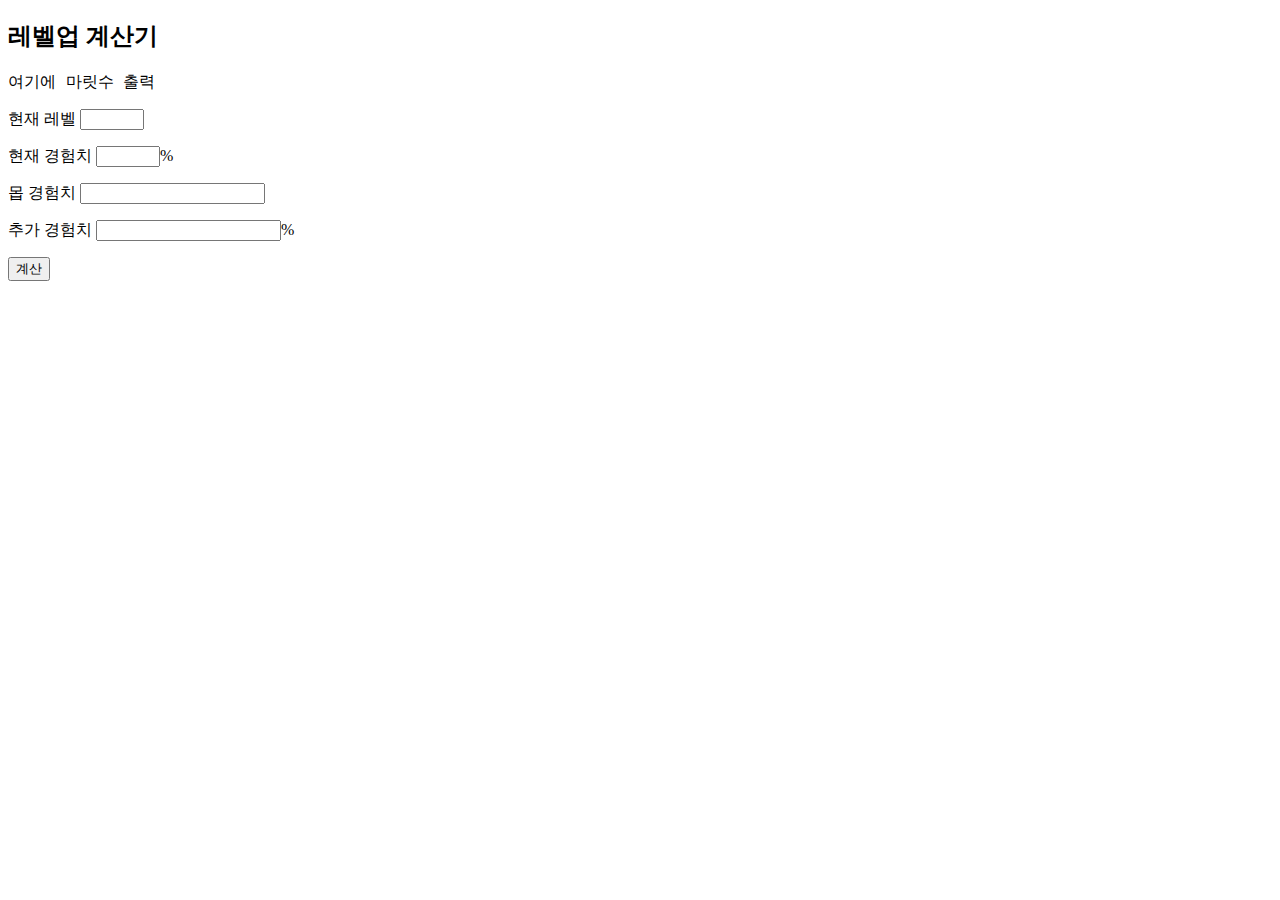
==== HTML/calcLevelUp.html @ f17e7411 "home" ====
<!DOCTYPE html>
<html>
<body>

<h2>레벨업 계산기</h2>

<pre id="amount_mob" style="font-size: 16px;">여기에 마릿수 출력</pre>

<script>
  
  const exp_table_to_250 = [ // 0부터 250까지의 경험치 테이블 
    0,
    15,
    34,
    57,
    92,
    135,
    372,
    560,
    840,
    1242,
    1242,
    1242,
    1242,
    1242,
    1242,
    1490,
    1788,
    2145,
    2574,
    3088,
    3705,
    4446,
    5335,
    6402,
    7682,
    9218,
    11061,
    13273,
    15927,
    19112,
    19112,
    19112,
    19112,
    19112,
    19112,
    22934,
    27520,
    33024,
    39628,
    47553,
    51357,
    55465,
    59902,
    64694,
    69869,
    75458,
    81494,
    88013,
    95054,
    102658,
    110870,
    119739,
    129318,
    139663,
    150836,
    162902,
    175934,
    190008,
    205208,
    221624,
    221624,
    221624,
    221624,
    221624,
    221624,
    238245,
    256113,
    275321,
    295970,
    318167,
    342029,
    367681,
    395257,
    424901,
    456768,
    488741,
    522952,
    559558,
    598727,
    640637,
    685481,
    733464,
    784806,
    839742,
    898523,
    961419,
    1028718,
    1100728,
    1177778,
    1260222,
    1342136,
    1429374,
    1522283,
    1621231,
    1726611,
    1838840,
    1958364,
    2085657,
    2221224,
    2365603,
    2365603,
    2365603,
    2365603,
    2365603,
    2365603,
    2519367,
    2683125,
    2857528,
    3043267,
    3241079,
    3451749,
    3676112,
    3915059,
    4169537,
    4440556,
    4729192,
    5036589,
    5363967,
    5712624,
    6083944,
    6479400,
    6900561,
    7349097,
    7826788,
    8335529,
    8877338,
    9454364,
    10068897,
    10723375,
    11420394,
    12162719,
    12953295,
    13795259,
    14691950,
    15646926,
    16663976,
    17747134,
    18900697,
    20129242,
    21437642,
    22777494,
    24201087,
    25713654,
    27320757,
    29028304,
    30842573,
    32770233,
    34818372,
    36994520,
    39306677,
    41763344,
    44373553,
    47146900,
    50093581,
    53224429,
    56550955,
    60085389,
    63840725,
    67830770,
    72070193,
    76574580,
    81360491,
    86445521,
    91848366,
    97588888,
    103688193,
    110168705,
    117054249,
    124370139,
    132143272,
    138750435,
    145687956,
    152972353,
    160620970,
    168652018,
    177084618,
    185938848,
    195235790,
    204997579,
    215247457,
    226009829,
    237310320,
    249175836,
    261634627,
    274716358,
    288452175,
    302874783,
    318018522,
    333919448,
    350615420,
    368146191,
    386553500,
    405881175,
    426175233,
    447483994,
    469858193,
    493351102,
    518018657,
    543919589,
    571115568,
    2207026470,
    2471869646,
    2768494003,
    3100713283,
    3472798876,
    3889534741,
    4356278909,
    4879032378,
    5464516263,
    6120258214,
    9792413142,
    10869578587,
    12065232231,
    13392407776,
    14865572631,
    19325244420,
    21064516417,
    22960322894,
    25026751954,
    27279159629,
    43646655406,
    46701921284,
    49971055773,
    53469029677,
    57211861754,
    74375420280,
    78094191294,
    81998900858,
    86098845900,
    90403788195,
    144646061112,
    148985442945,
    153455006233,
    158058656419,
    162800416111,
    211640540944,
    217989757172,
    224529449887,
    231265333383,
    238203293384,
    381125269414,
    392559027496,
    404335798320,
    416465872269,
    428959848437,
    557647802968,
    574377237057,
    591608554168,
    609356810793,
    627637515116]

function calc_amount_mob(cur_level, cur_exp_rate, mob_exp, addition_exp) {
    cur_exp_rate = parseFloat(cur_exp_rate)
    cur_level = parseInt(cur_level)
    mob_exp = Math.round(parseInt(mob_exp) * (1 + parseFloat(addition_exp) * 0.01))

    if(cur_exp_rate >= 100 || cur_exp_rate < 0){
        return "유효하지 않은 경험치 % 값입니다."
    }

    let cur_exp_amount = exp_table_to_250[cur_level] * (cur_exp_rate * 0.01); // 현재 경험치량

    let remain_exp = exp_table_to_250[cur_level] - cur_exp_amount

    let amount_mob = Math.round(remain_exp / mob_exp)
    console.log(amount_mob)
    return amount_mob

}
</script>

<p>현재 레벨 <input type="number" id="cur_level" min="1" max="300"></p>
<p>현재 경험치 <input type="number" id="cur_exp_rate" min="0" max="100">%</p>
<p>몹 경험치 <input type="number" id="mob_exp" min="1"></p>
<p>추가 경험치 <input type="number" id="addition_exp" min="1">%</p>

<button type="button" onclick='document.getElementById("amount_mob").innerHTML = calc_amount_mob(document.getElementById("cur_level").value, document.getElementById("cur_exp_rate").value, document.getElementById("mob_exp").value, document.getElementById("addition_exp").value)'>계산</button>
</body>
</html>
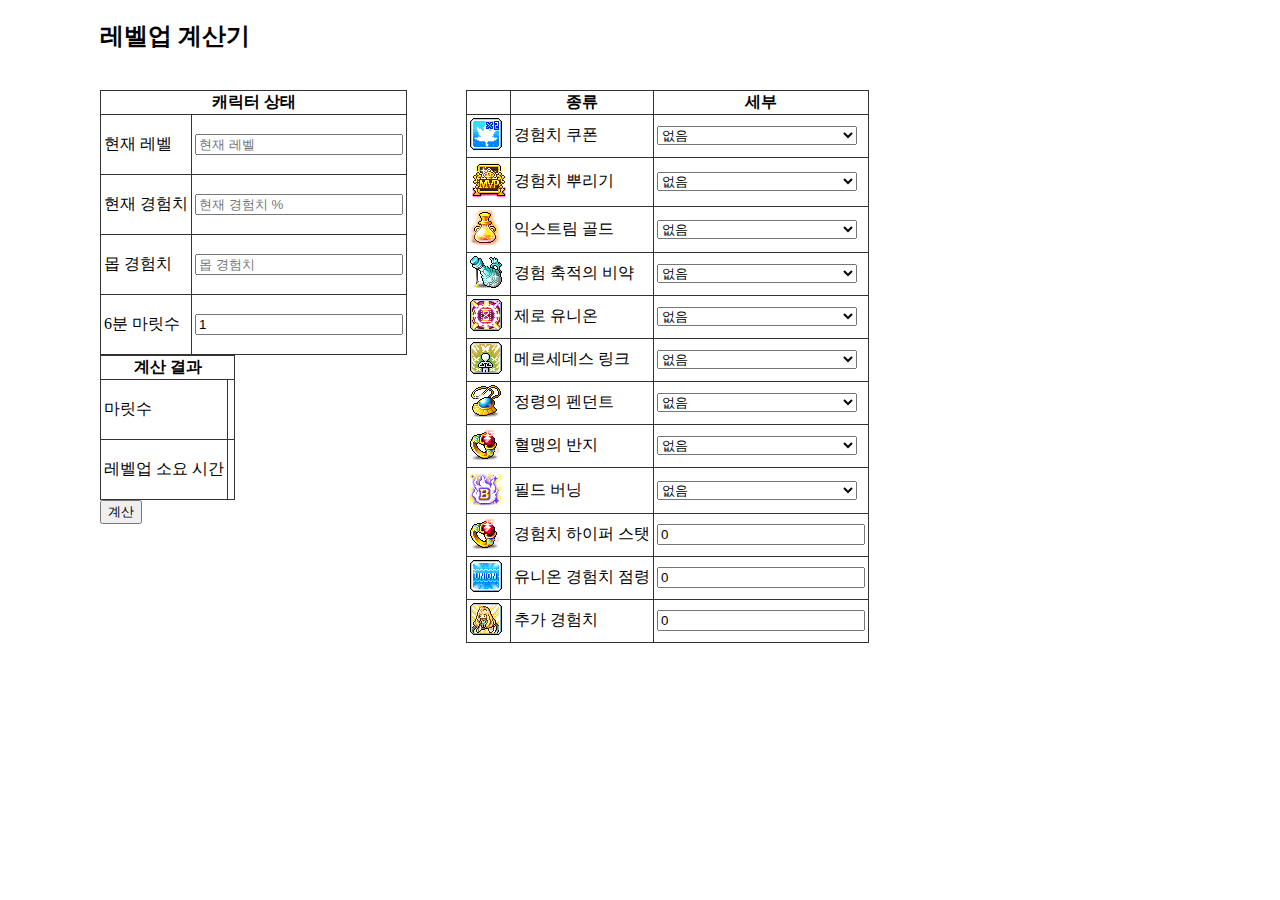
==== commit e7824560: "levelup ver2" ====
--- a/HTML/calcLevelUp.html
+++ b/HTML/calcLevelUp.html
@@ -1,290 +1,285 @@
 <!DOCTYPE html>
 <html>
-<body>
+    <head>
+        <link href = "../CSS/calcLevelUp.css" rel = "stylesheet" type = "text/css"/>
+        <link href="https://cdn.jsdelivr.net/npm/bootstrap@5.1.3/dist/css/bootstrap.min.css" rel="stylesheet" integrity="sha384-1BmE4kWBq78iYhFldvKuhfTAU6auU8tT94WrHftjDbrCEXSU1oBoqyl2QvZ6jIW3" crossorigin="anonymous">
+        <script src="https://cdn.jsdelivr.net/npm/bootstrap@5.1.3/dist/js/bootstrap.bundle.min.js" integrity="sha384-ka7Sk0Gln4gmtz2MlQnikT1wXgYsOg+OMhuP+IlRH9sENBO0LRn5q+8nbTov4+1p" crossorigin="anonymous"></script>
+        <script src = "../js/expTable.js"></script>
+        <script src = "../js/calcLevelUp.js"></script>
+    </head>
+<body style = "margin-left: 100px;">
 
 <h2>레벨업 계산기</h2>
-
-<pre id="amount_mob" style="font-size: 16px;">여기에 마릿수 출력</pre>
-
-<script>
-  
-  const exp_table_to_250 = [ // 0부터 250까지의 경험치 테이블 
-    0,
-    15,
-    34,
-    57,
-    92,
-    135,
-    372,
-    560,
-    840,
-    1242,
-    1242,
-    1242,
-    1242,
-    1242,
-    1242,
-    1490,
-    1788,
-    2145,
-    2574,
-    3088,
-    3705,
-    4446,
-    5335,
-    6402,
-    7682,
-    9218,
-    11061,
-    13273,
-    15927,
-    19112,
-    19112,
-    19112,
-    19112,
-    19112,
-    19112,
-    22934,
-    27520,
-    33024,
-    39628,
-    47553,
-    51357,
-    55465,
-    59902,
-    64694,
-    69869,
-    75458,
-    81494,
-    88013,
-    95054,
-    102658,
-    110870,
-    119739,
-    129318,
-    139663,
-    150836,
-    162902,
-    175934,
-    190008,
-    205208,
-    221624,
-    221624,
-    221624,
-    221624,
-    221624,
-    221624,
-    238245,
-    256113,
-    275321,
-    295970,
-    318167,
-    342029,
-    367681,
-    395257,
-    424901,
-    456768,
-    488741,
-    522952,
-    559558,
-    598727,
-    640637,
-    685481,
-    733464,
-    784806,
-    839742,
-    898523,
-    961419,
-    1028718,
-    1100728,
-    1177778,
-    1260222,
-    1342136,
-    1429374,
-    1522283,
-    1621231,
-    1726611,
-    1838840,
-    1958364,
-    2085657,
-    2221224,
-    2365603,
-    2365603,
-    2365603,
-    2365603,
-    2365603,
-    2365603,
-    2519367,
-    2683125,
-    2857528,
-    3043267,
-    3241079,
-    3451749,
-    3676112,
-    3915059,
-    4169537,
-    4440556,
-    4729192,
-    5036589,
-    5363967,
-    5712624,
-    6083944,
-    6479400,
-    6900561,
-    7349097,
-    7826788,
-    8335529,
-    8877338,
-    9454364,
-    10068897,
-    10723375,
-    11420394,
-    12162719,
-    12953295,
-    13795259,
-    14691950,
-    15646926,
-    16663976,
-    17747134,
-    18900697,
-    20129242,
-    21437642,
-    22777494,
-    24201087,
-    25713654,
-    27320757,
-    29028304,
-    30842573,
-    32770233,
-    34818372,
-    36994520,
-    39306677,
-    41763344,
-    44373553,
-    47146900,
-    50093581,
-    53224429,
-    56550955,
-    60085389,
-    63840725,
-    67830770,
-    72070193,
-    76574580,
-    81360491,
-    86445521,
-    91848366,
-    97588888,
-    103688193,
-    110168705,
-    117054249,
-    124370139,
-    132143272,
-    138750435,
-    145687956,
-    152972353,
-    160620970,
-    168652018,
-    177084618,
-    185938848,
-    195235790,
-    204997579,
-    215247457,
-    226009829,
-    237310320,
-    249175836,
-    261634627,
-    274716358,
-    288452175,
-    302874783,
-    318018522,
-    333919448,
-    350615420,
-    368146191,
-    386553500,
-    405881175,
-    426175233,
-    447483994,
-    469858193,
-    493351102,
-    518018657,
-    543919589,
-    571115568,
-    2207026470,
-    2471869646,
-    2768494003,
-    3100713283,
-    3472798876,
-    3889534741,
-    4356278909,
-    4879032378,
-    5464516263,
-    6120258214,
-    9792413142,
-    10869578587,
-    12065232231,
-    13392407776,
-    14865572631,
-    19325244420,
-    21064516417,
-    22960322894,
-    25026751954,
-    27279159629,
-    43646655406,
-    46701921284,
-    49971055773,
-    53469029677,
-    57211861754,
-    74375420280,
-    78094191294,
-    81998900858,
-    86098845900,
-    90403788195,
-    144646061112,
-    148985442945,
-    153455006233,
-    158058656419,
-    162800416111,
-    211640540944,
-    217989757172,
-    224529449887,
-    231265333383,
-    238203293384,
-    381125269414,
-    392559027496,
-    404335798320,
-    416465872269,
-    428959848437,
-    557647802968,
-    574377237057,
-    591608554168,
-    609356810793,
-    627637515116]
-
-function calc_amount_mob(cur_level, cur_exp_rate, mob_exp, addition_exp) {
-    cur_exp_rate = parseFloat(cur_exp_rate)
-    cur_level = parseInt(cur_level)
-    mob_exp = Math.round(parseInt(mob_exp) * (1 + parseFloat(addition_exp) * 0.01))
-
-    if(cur_exp_rate >= 100 || cur_exp_rate < 0){
-        return "유효하지 않은 경험치 % 값입니다."
-    }
-
-    let cur_exp_amount = exp_table_to_250[cur_level] * (cur_exp_rate * 0.01); // 현재 경험치량
-
-    let remain_exp = exp_table_to_250[cur_level] - cur_exp_amount
-
-    let amount_mob = Math.round(remain_exp / mob_exp)
-    console.log(amount_mob)
-    return amount_mob
-
-}
-</script>
-
-<p>현재 레벨 <input type="number" id="cur_level" min="1" max="300"></p>
-<p>현재 경험치 <input type="number" id="cur_exp_rate" min="0" max="100">%</p>
-<p>몹 경험치 <input type="number" id="mob_exp" min="1"></p>
-<p>추가 경험치 <input type="number" id="addition_exp" min="1">%</p>
-
-<button type="button" onclick='document.getElementById("amount_mob").innerHTML = calc_amount_mob(document.getElementById("cur_level").value, document.getElementById("cur_exp_rate").value, document.getElementById("mob_exp").value, document.getElementById("addition_exp").value)'>계산</button>
+<br>
+
+
+<div style = "display: flex">
+<div style = "width: 350px; margin-right: 1rem;">
+<div style = "width: 350px">
+<table class = "table">
+    <thead>
+        <tr>
+            <th colspan="2" style ="text-align: center;">캐릭터 상태</th>
+        </tr>
+    </thead>
+    <tbody>
+        <tr>
+            <td>
+                <p>현재 레벨</p>
+            </td>
+            <td>
+                <input type="number" class="form-control" id="cur_level" style = "width: 200px;" min = "0" max = "300" placeholder="현재 레벨">
+            </td>
+        </tr>
+        <tr>
+            <td>
+                <p>현재 경험치</p>
+            </td>
+            <td>
+                <input type="number" class="form-control" id="cur_exp_rate" style = "width: 200px;" min = "0" max = "100" placeholder="현재 경험치 %">
+            </td>
+        </tr>
+        <tr>
+            <td>
+                <p>몹 경험치</p>
+            </td>
+            <td>
+                <input type="number" class="form-control" id="mob_exp" style = "width: 200px;" min = "1" placeholder="몹 경험치">
+            </td>
+        </tr>
+        <tr>
+            <td>
+                <p>6분 마릿수</p>
+            </td>
+            <td>
+                <input type="number" class="form-control" id="hunt_per6min" style = "width: 200px;" min = "1" placeholder="6분 사냥 마릿수" value = "1">
+            </td>
+        </tr>
+    </tbody>
+</table>
+</div>
+<div style = "width: 350px">
+    <table class = "table">
+        <thead>
+            <tr>
+                <th colspan="2" style ="text-align: center;">계산 결과</th>
+            </tr>
+        </thead>
+        <tbody>
+            <tr>
+                <td>
+                    <p>마릿수</p>
+                </td>
+                <td>
+                    <pre id="amount_mob" style="font-size: 16px;"></pre>
+                </td>
+            </tr>
+            <tr>
+                <td>
+                    <p>레벨업 소요 시간</p>
+                </td>
+                <td>
+                    <pre id="hour" style="font-size: 16px;"></pre>
+                </td>
+            </tr>
+        </tbody>
+    </table>
+    </div>
+    <div class ="d-grid gap-2">
+        <button type="button" class = "btn btn-success" onclick='document.getElementById("amount_mob").innerHTML = String(calc_amount_mob(document.getElementById("cur_level").value, document.getElementById("cur_exp_rate").value, document.getElementById("mob_exp").value, document.getElementById("exp_coupon").value, document.getElementById("exp_weather").value, document.getElementById("exGold").value, document.getElementById("expPotion").value, document.getElementById("zero").value, document.getElementById("elf").value, document.getElementById("pendant").value, document.getElementById("ring").value, document.getElementById("burning").value, document.getElementById("hyper").value, document.getElementById("union").value, document.getElementById("user").value)) + " 마리";
+document.getElementById("hour").innerHTML = String((calc_amount_mob(document.getElementById("cur_level").value, document.getElementById("cur_exp_rate").value, document.getElementById("mob_exp").value, document.getElementById("exp_coupon").value, document.getElementById("exp_weather").value, document.getElementById("exGold").value, document.getElementById("expPotion").value, document.getElementById("zero").value, document.getElementById("elf").value, document.getElementById("pendant").value, document.getElementById("ring").value, document.getElementById("burning").value, document.getElementById("hyper").value, document.getElementById("union").value, document.getElementById("user").value) / (parseFloat(document.getElementById("hunt_per6min").value) * 10)).toFixed(2)) + " 시간";
+console.log(parseFloat(document.getElementById("amount_mob").value) * 10)'>계산</button>
+    </div>
+</div>
+<div style = "width : 460px">
+<table class = "table">
+    <thead>
+        <tr>
+            <th scope = "col"></th>
+            <th scope = "col" style ="text-align: center;">종류</th>
+            <th scope = "col" style ="text-align: center;">세부</th>
+        </tr>
+
+    </thead>
+    <tbody>
+        <tr>
+            <td>
+                <img src = "../images/icons/2xCoupon.png">
+            </td>
+            <td>
+                경험치 쿠폰
+            </td>
+            <td>
+                <select id = "exp_coupon" class="form-select" aria-label="Default select example" style = "width: 200px;">
+                    <option selected value = "0">없음</option>
+                    <option value="1">1.5배 경험치 쿠폰</option>
+                    <option value="2">2배 경험치 쿠폰</option>
+                    <option value="3">3배 경험치 쿠폰</option>
+                  </select>
+            </td>
+        </tr>
+        <tr>
+            <td>
+                <img src = "../images/icons/expWeather.png">
+            </td>
+            <td>
+                경험치 뿌리기
+            </td>
+            <td>
+                <select id = "exp_weather" class="form-select" aria-label="Default select example" style = "width: 200px;">
+                    <option selected value = "0">없음</option>
+                    <option value="1">있음</option>
+                  </select>
+            </td>
+        </tr>
+        <tr>
+            <td>
+                <img src = "../images/icons/exGold.png">
+            </td>
+            <td>
+                익스트림 골드
+            </td>
+            <td>
+                <select id = "exGold" class="form-select" aria-label="Default select example" style = "width: 200px;">
+                    <option selected value = "0">없음</option>
+                    <option value="1">있음</option>
+                  </select>
+            </td>
+        </tr>
+        <tr>
+            <td>
+                <img src = "../images/icons/expPotion.png">
+            </td>
+            <td>
+                경험 축적의 비약
+            </td>
+            <td>
+                <select id = "expPotion" class="form-select" aria-label="Default select example" style = "width: 200px;">
+                    <option selected value = "0">없음</option>
+                    <option value="1">있음</option>
+                  </select>
+            </td>
+        </tr>
+        <tr>
+            <td>
+                <img src = "../images/icons/zero.png">
+            </td>
+            <td>
+                제로 유니온
+            </td>
+            <td>
+                <select  id = "zero" class="form-select" aria-label="Default select example" style = "width: 200px;">
+                    <option selected value = "0">없음</option>
+                    <option value="1">B랭크</option>
+                    <option value="2">A랭크</option>
+                    <option value="3">S랭크</option>
+                    <option value="4">SS랭크</option>
+                    <option value="5">SSS랭크</option>
+                  </select>
+            </td>
+        </tr>
+        <tr>
+            <td>
+                <img src = "../images/icons/elf.png">
+            </td>
+            <td>
+                메르세데스 링크
+            </td>
+            <td>
+                <select id = "elf" class="form-select" aria-label="Default select example" style = "width: 200px;">
+                    <option selected value = "0">없음</option>
+                    <option value="1">1 레벨</option>
+                    <option value="2">2 레벨</option>
+                  </select>
+            </td>
+        </tr>
+        <tr>
+            <td>
+                <img src = "../images/icons/pendant.png">
+            </td>
+            <td>
+                정령의 펜던트
+            </td>
+            <td>
+                <select id = "pendant" class="form-select" aria-label="Default select example" style = "width: 200px;">
+                    <option selected value = "0">없음</option>
+                    <option value="1">풀 충전</option>
+                  </select>
+            </td>
+        </tr>
+        <tr>
+            <td>
+                <img src = "../images/icons/ring.png">
+            </td>
+            <td>
+                혈맹의 반지
+            </td>
+            <td>
+                <select id = "ring" class="form-select" aria-label="Default select example" style = "width: 200px;">
+                    <option selected value = "0">없음</option>
+                    <option value="1">있음</option>
+                  </select>
+            </td>
+        </tr>
+        <tr>
+            <td>
+                <img src = "../images/icons/burning.png">
+            </td>
+            <td>
+                필드 버닝
+            </td>
+            <td>
+                <select id = "burning" class="form-select" aria-label="Default select example" style = "width: 200px;">
+                    <option selected value = "0">없음</option>
+                    <option value="1">1 단계</option>
+                    <option value="2">2 단계</option>
+                    <option value="3">3 단계</option>
+                    <option value="4">4 단계</option>
+                    <option value="5">5 단계</option>
+                    <option value="6">6 단계</option>
+                    <option value="7">7 단계</option>
+                    <option value="8">8 단계</option>
+                    <option value="9">9 단계</option>
+                    <option value="10">10 단계</option>
+                  </select>
+            </td>
+        </tr>
+        <tr>
+            <td>
+                <img src = "../images/icons/ring.png">
+            </td>
+            <td>
+                경험치 하이퍼 스탯
+            </td>
+            <td>
+                <input type="number" class="form-control" id="hyper" style = "width: 200px;" min = "0" max = "10" placeholder="하이퍼 스탯 경험치 %" value = "0">
+            </td>
+        </tr>
+        <tr>
+            <td>
+                <img src = "../images/icons/union.png">
+            </td>
+            <td>
+                유니온 경험치 점령
+            </td>
+            <td>
+                <input type="number" class="form-control" id="union" style = "width: 200px;" min = "0" max = "10" placeholder="유니온 점령 경험치 %" value = "0">
+            </td>
+        </tr>
+        <tr>
+            <td>
+                <img src = "../images/icons/holy.png">
+            </td>
+            <td>
+                추가 경험치
+            </td>
+            <td>
+                <input type="number" class="form-control" id="user" style = "width: 200px;" min = "0" max = "300" placeholder="추가 경험치 %" value = "0">
+            </td>
+        </tr>
+    </tbody>
+</table>
+</div>
+</div>
 </body>
 </html>--- a/CSS/calcLevelUp.css
+++ b/CSS/calcLevelUp.css
@@ -0,0 +1,12 @@
+
+table, td {
+    border: 1px solid #333;
+    border-collapse: collapse;
+    padding: 3px;
+}
+th {
+    border: 1px solid #333;
+    border-collapse: collapse;
+}
+
+
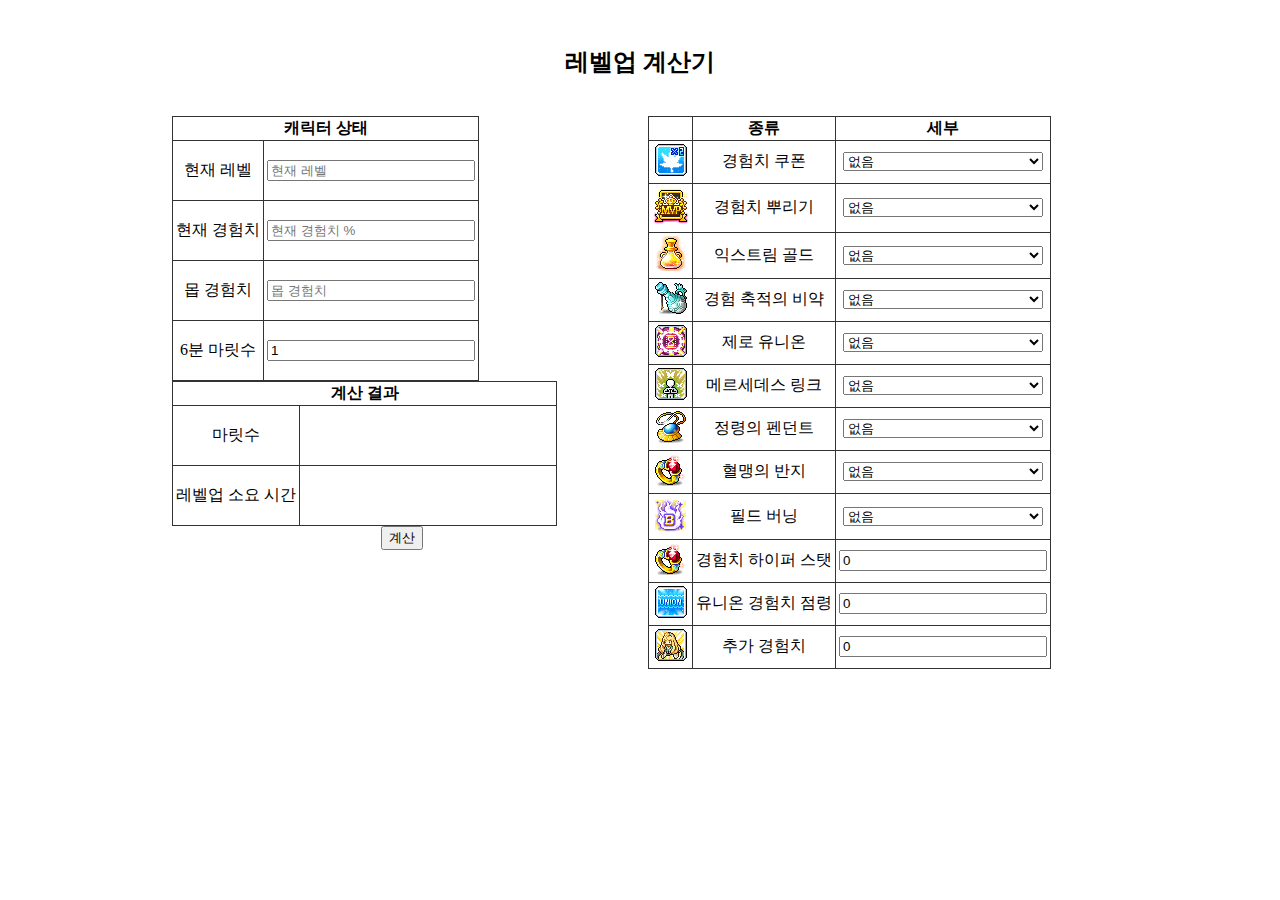
==== commit 5a12e928: "layout" ====
--- a/HTML/calcLevelUp.html
+++ b/HTML/calcLevelUp.html
@@ -6,16 +6,19 @@
         <script src="https://cdn.jsdelivr.net/npm/bootstrap@5.1.3/dist/js/bootstrap.bundle.min.js" integrity="sha384-ka7Sk0Gln4gmtz2MlQnikT1wXgYsOg+OMhuP+IlRH9sENBO0LRn5q+8nbTov4+1p" crossorigin="anonymous"></script>
         <script src = "../js/expTable.js"></script>
         <script src = "../js/calcLevelUp.js"></script>
+        <meta name="viewport" content="width=device-width, initial-scale=1.0">
+        <title>레벨업 계산기</title>
     </head>
-<body style = "margin-left: 100px;">
-
+<body style = "text-align: center;">
+
+<br>
 <h2>레벨업 계산기</h2>
 <br>
 
 
-<div style = "display: flex">
-<div style = "width: 350px; margin-right: 1rem;">
-<div style = "width: 350px">
+<div style = "display: flex; flex-wrap: wrap; text-align: center; justify-content: center;">
+<div style = "width: 460px; margin-right: 1rem;">
+<div style = "width: 460px">
 <table class = "table">
     <thead>
         <tr>
@@ -58,11 +61,11 @@
     </tbody>
 </table>
 </div>
-<div style = "width: 350px">
+<div style = "width: 460px">
     <table class = "table">
         <thead>
             <tr>
-                <th colspan="2" style ="text-align: center;">계산 결과</th>
+                <th colspan="2" style ="text-align: center; width: 250px;">계산 결과</th>
             </tr>
         </thead>
         <tbody>
@@ -70,7 +73,7 @@
                 <td>
                     <p>마릿수</p>
                 </td>
-                <td>
+                <td style = "width: 250px;">
                     <pre id="amount_mob" style="font-size: 16px;"></pre>
                 </td>
             </tr>
@@ -78,7 +81,7 @@
                 <td>
                     <p>레벨업 소요 시간</p>
                 </td>
-                <td>
+                <td style = "width: 250px;">
                     <pre id="hour" style="font-size: 16px;"></pre>
                 </td>
             </tr>
@@ -90,6 +93,7 @@
 document.getElementById("hour").innerHTML = String((calc_amount_mob(document.getElementById("cur_level").value, document.getElementById("cur_exp_rate").value, document.getElementById("mob_exp").value, document.getElementById("exp_coupon").value, document.getElementById("exp_weather").value, document.getElementById("exGold").value, document.getElementById("expPotion").value, document.getElementById("zero").value, document.getElementById("elf").value, document.getElementById("pendant").value, document.getElementById("ring").value, document.getElementById("burning").value, document.getElementById("hyper").value, document.getElementById("union").value, document.getElementById("user").value) / (parseFloat(document.getElementById("hunt_per6min").value) * 10)).toFixed(2)) + " 시간";
 console.log(parseFloat(document.getElementById("amount_mob").value) * 10)'>계산</button>
     </div>
+    <br>
 </div>
 <div style = "width : 460px">
 <table class = "table">
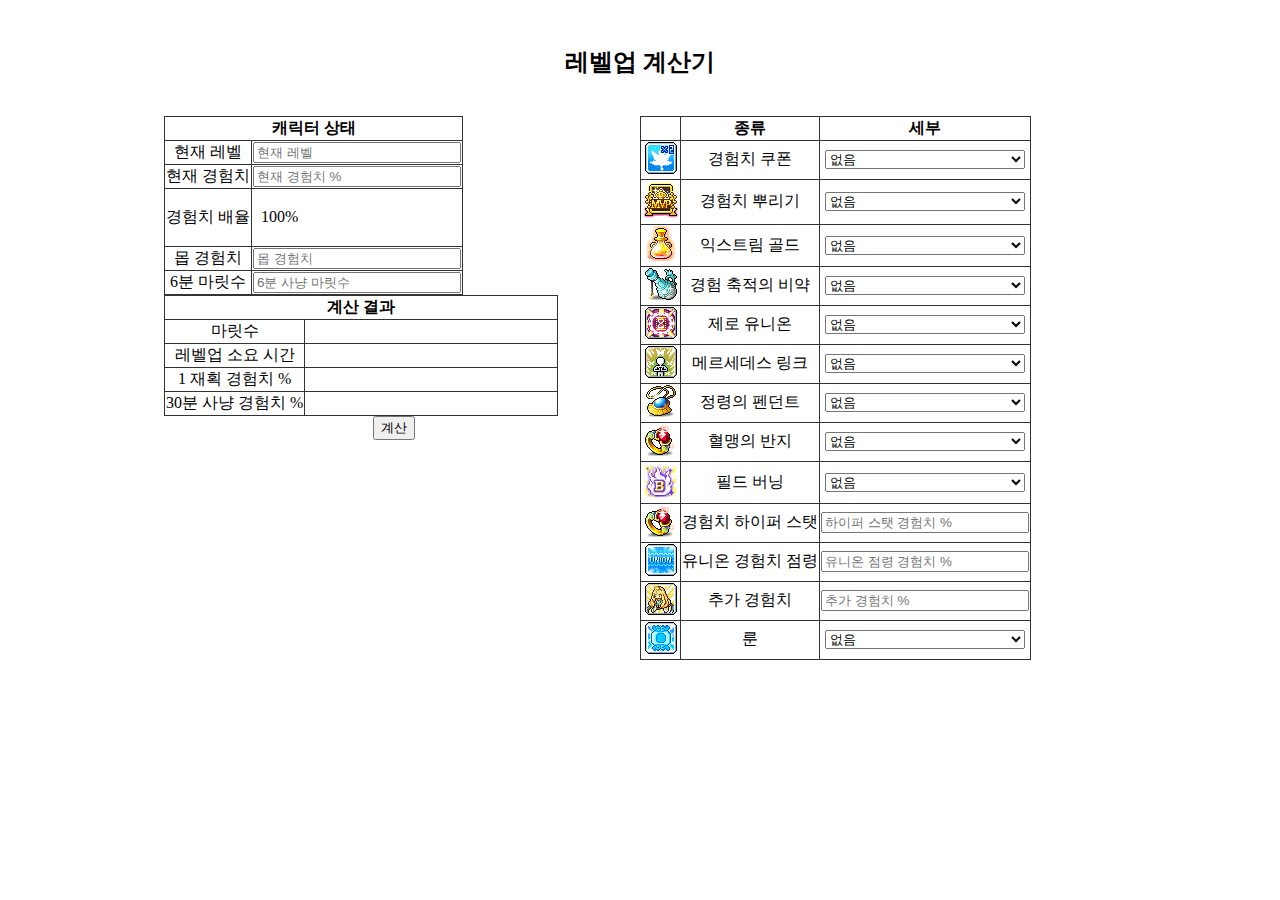
==== commit 13bde85e: "ver2.0.1" ====
--- a/HTML/calcLevelUp.html
+++ b/HTML/calcLevelUp.html
@@ -1,289 +1,679 @@
 <!DOCTYPE html>
 <html>
-    <head>
-        <link href = "../CSS/calcLevelUp.css" rel = "stylesheet" type = "text/css"/>
-        <link href="https://cdn.jsdelivr.net/npm/bootstrap@5.1.3/dist/css/bootstrap.min.css" rel="stylesheet" integrity="sha384-1BmE4kWBq78iYhFldvKuhfTAU6auU8tT94WrHftjDbrCEXSU1oBoqyl2QvZ6jIW3" crossorigin="anonymous">
-        <script src="https://cdn.jsdelivr.net/npm/bootstrap@5.1.3/dist/js/bootstrap.bundle.min.js" integrity="sha384-ka7Sk0Gln4gmtz2MlQnikT1wXgYsOg+OMhuP+IlRH9sENBO0LRn5q+8nbTov4+1p" crossorigin="anonymous"></script>
-        <script src = "../js/expTable.js"></script>
-        <script src = "../js/calcLevelUp.js"></script>
-        <meta name="viewport" content="width=device-width, initial-scale=1.0">
-        <title>레벨업 계산기</title>
-    </head>
-<body style = "text-align: center;">
+  <head>
+    <link href="../CSS/calcLevelUp.css" rel="stylesheet" type="text/css" />
+    <link
+      href="https://cdn.jsdelivr.net/npm/bootstrap@5.1.3/dist/css/bootstrap.min.css"
+      rel="stylesheet"
+      integrity="sha384-1BmE4kWBq78iYhFldvKuhfTAU6auU8tT94WrHftjDbrCEXSU1oBoqyl2QvZ6jIW3"
+      crossorigin="anonymous"
+    />
+    <script
+      src="https://cdn.jsdelivr.net/npm/bootstrap@5.1.3/dist/js/bootstrap.bundle.min.js"
+      integrity="sha384-ka7Sk0Gln4gmtz2MlQnikT1wXgYsOg+OMhuP+IlRH9sENBO0LRn5q+8nbTov4+1p"
+      crossorigin="anonymous"
+    ></script>
+    <script src="../js/expTable.js"></script>
+    <script src="../js/calcLevelUp.js"></script>
+    <meta name="viewport" content="width=device-width, initial-scale=1.0" />
+    <title>레벨업 계산기</title>
+  </head>
+  <body style="text-align: center">
+    <br />
+    <h2>레벨업 계산기</h2>
+    <br />
 
-<br>
-<h2>레벨업 계산기</h2>
-<br>
+    <div
+      style="
+        display: flex;
+        flex-wrap: wrap;
+        text-align: center;
+        justify-content: center;
+      "
+    >
+      <div style="width: 460px; margin-right: 1rem">
+        <div style="width: 460px">
+          <table class="table">
+            <thead>
+              <tr>
+                <th colspan="2" style="text-align: center">캐릭터 상태</th>
+              </tr>
+            </thead>
+            <tbody>
+              <tr style="vertical-align: middle">
+                <td>현재 레벨</td>
+                <td>
+                  <input
+                    type="number"
+                    class="form-control"
+                    id="cur_level"
+                    style="width: 200px"
+                    min="0"
+                    max="299"
+                    placeholder="현재 레벨"
+                    onchange="
+                    let cur_level = parseInt(document.getElementById('cur_level').value)
 
 
-<div style = "display: flex; flex-wrap: wrap; text-align: center; justify-content: center;">
-<div style = "width: 460px; margin-right: 1rem;">
-<div style = "width: 460px">
-<table class = "table">
-    <thead>
-        <tr>
-            <th colspan="2" style ="text-align: center;">캐릭터 상태</th>
-        </tr>
-    </thead>
-    <tbody>
-        <tr>
-            <td>
-                <p>현재 레벨</p>
-            </td>
-            <td>
-                <input type="number" class="form-control" id="cur_level" style = "width: 200px;" min = "0" max = "300" placeholder="현재 레벨">
-            </td>
-        </tr>
-        <tr>
-            <td>
-                <p>현재 경험치</p>
-            </td>
-            <td>
-                <input type="number" class="form-control" id="cur_exp_rate" style = "width: 200px;" min = "0" max = "100" placeholder="현재 경험치 %">
-            </td>
-        </tr>
-        <tr>
-            <td>
-                <p>몹 경험치</p>
-            </td>
-            <td>
-                <input type="number" class="form-control" id="mob_exp" style = "width: 200px;" min = "1" placeholder="몹 경험치">
-            </td>
-        </tr>
-        <tr>
-            <td>
-                <p>6분 마릿수</p>
-            </td>
-            <td>
-                <input type="number" class="form-control" id="hunt_per6min" style = "width: 200px;" min = "1" placeholder="6분 사냥 마릿수" value = "1">
-            </td>
-        </tr>
-    </tbody>
-</table>
-</div>
-<div style = "width: 460px">
-    <table class = "table">
-        <thead>
-            <tr>
-                <th colspan="2" style ="text-align: center; width: 250px;">계산 결과</th>
-            </tr>
-        </thead>
-        <tbody>
-            <tr>
+                    if(cur_level < 1){
+                      document.getElementById('cur_level').value = '1'
+                    }
+                    else if(cur_level > 299){
+                      document.getElementById('cur_level').value = '299'
+                    }
+                    "
+                  />
+                </td>
+              </tr>
+              <tr>
+                <td>현재 경험치</td>
                 <td>
-                    <p>마릿수</p>
-                </td>
-                <td style = "width: 250px;">
-                    <pre id="amount_mob" style="font-size: 16px;"></pre>
-                </td>
-            </tr>
-            <tr>
+                  <input
+                    type="number"
+                    class="form-control"
+                    id="cur_exp_rate"
+                    style="width: 200px"
+                    min="0"
+                    max="100"
+                    placeholder="현재 경험치 %"
+                    onchange="
+                    let cur_exp_rate = parseFloat(document.getElementById('cur_exp_rate').value)
+
+
+                    if(cur_exp_rate < 0){
+                      document.getElementById('cur_exp_rate').value = '0'
+                    }
+                    else if(cur_exp_rate >= 100){
+                      document.getElementById('cur_exp_rate').value = '99.999'
+                    }
+                    "
+                  />
+                </td>
+              </tr>
+              <tr>
+                <td>경험치 배율</td>
+                <td style="text-align: left; height: 55px">
+                  <span
+                    class="nomargin"
+                    id="total_additional_exp"
+                    style="padding-left: 0.5rem"
+                    >100</span
+                  >%
+                </td>
+              </tr>
+              <tr>
+                <td>몹 경험치</td>
                 <td>
-                    <p>레벨업 소요 시간</p>
-                </td>
-                <td style = "width: 250px;">
-                    <pre id="hour" style="font-size: 16px;"></pre>
-                </td>
-            </tr>
-        </tbody>
-    </table>
-    </div>
-    <div class ="d-grid gap-2">
-        <button type="button" class = "btn btn-success" onclick='document.getElementById("amount_mob").innerHTML = String(calc_amount_mob(document.getElementById("cur_level").value, document.getElementById("cur_exp_rate").value, document.getElementById("mob_exp").value, document.getElementById("exp_coupon").value, document.getElementById("exp_weather").value, document.getElementById("exGold").value, document.getElementById("expPotion").value, document.getElementById("zero").value, document.getElementById("elf").value, document.getElementById("pendant").value, document.getElementById("ring").value, document.getElementById("burning").value, document.getElementById("hyper").value, document.getElementById("union").value, document.getElementById("user").value)) + " 마리";
-document.getElementById("hour").innerHTML = String((calc_amount_mob(document.getElementById("cur_level").value, document.getElementById("cur_exp_rate").value, document.getElementById("mob_exp").value, document.getElementById("exp_coupon").value, document.getElementById("exp_weather").value, document.getElementById("exGold").value, document.getElementById("expPotion").value, document.getElementById("zero").value, document.getElementById("elf").value, document.getElementById("pendant").value, document.getElementById("ring").value, document.getElementById("burning").value, document.getElementById("hyper").value, document.getElementById("union").value, document.getElementById("user").value) / (parseFloat(document.getElementById("hunt_per6min").value) * 10)).toFixed(2)) + " 시간";
-console.log(parseFloat(document.getElementById("amount_mob").value) * 10)'>계산</button>
-    </div>
-    <br>
-</div>
-<div style = "width : 460px">
-<table class = "table">
-    <thead>
-        <tr>
-            <th scope = "col"></th>
-            <th scope = "col" style ="text-align: center;">종류</th>
-            <th scope = "col" style ="text-align: center;">세부</th>
-        </tr>
-
-    </thead>
-    <tbody>
-        <tr>
-            <td>
-                <img src = "../images/icons/2xCoupon.png">
-            </td>
-            <td>
-                경험치 쿠폰
-            </td>
-            <td>
-                <select id = "exp_coupon" class="form-select" aria-label="Default select example" style = "width: 200px;">
-                    <option selected value = "0">없음</option>
-                    <option value="1">1.5배 경험치 쿠폰</option>
-                    <option value="2">2배 경험치 쿠폰</option>
-                    <option value="3">3배 경험치 쿠폰</option>
-                  </select>
-            </td>
-        </tr>
-        <tr>
-            <td>
-                <img src = "../images/icons/expWeather.png">
-            </td>
-            <td>
-                경험치 뿌리기
-            </td>
-            <td>
-                <select id = "exp_weather" class="form-select" aria-label="Default select example" style = "width: 200px;">
-                    <option selected value = "0">없음</option>
-                    <option value="1">있음</option>
-                  </select>
-            </td>
-        </tr>
-        <tr>
-            <td>
-                <img src = "../images/icons/exGold.png">
-            </td>
-            <td>
-                익스트림 골드
-            </td>
-            <td>
-                <select id = "exGold" class="form-select" aria-label="Default select example" style = "width: 200px;">
-                    <option selected value = "0">없음</option>
-                    <option value="1">있음</option>
-                  </select>
-            </td>
-        </tr>
-        <tr>
-            <td>
-                <img src = "../images/icons/expPotion.png">
-            </td>
-            <td>
-                경험 축적의 비약
-            </td>
-            <td>
-                <select id = "expPotion" class="form-select" aria-label="Default select example" style = "width: 200px;">
-                    <option selected value = "0">없음</option>
-                    <option value="1">있음</option>
-                  </select>
-            </td>
-        </tr>
-        <tr>
-            <td>
-                <img src = "../images/icons/zero.png">
-            </td>
-            <td>
-                제로 유니온
-            </td>
-            <td>
-                <select  id = "zero" class="form-select" aria-label="Default select example" style = "width: 200px;">
-                    <option selected value = "0">없음</option>
-                    <option value="1">B랭크</option>
-                    <option value="2">A랭크</option>
-                    <option value="3">S랭크</option>
-                    <option value="4">SS랭크</option>
-                    <option value="5">SSS랭크</option>
-                  </select>
-            </td>
-        </tr>
-        <tr>
-            <td>
-                <img src = "../images/icons/elf.png">
-            </td>
-            <td>
-                메르세데스 링크
-            </td>
-            <td>
-                <select id = "elf" class="form-select" aria-label="Default select example" style = "width: 200px;">
-                    <option selected value = "0">없음</option>
-                    <option value="1">1 레벨</option>
-                    <option value="2">2 레벨</option>
-                  </select>
-            </td>
-        </tr>
-        <tr>
-            <td>
-                <img src = "../images/icons/pendant.png">
-            </td>
-            <td>
-                정령의 펜던트
-            </td>
-            <td>
-                <select id = "pendant" class="form-select" aria-label="Default select example" style = "width: 200px;">
-                    <option selected value = "0">없음</option>
-                    <option value="1">풀 충전</option>
-                  </select>
-            </td>
-        </tr>
-        <tr>
-            <td>
-                <img src = "../images/icons/ring.png">
-            </td>
-            <td>
-                혈맹의 반지
-            </td>
-            <td>
-                <select id = "ring" class="form-select" aria-label="Default select example" style = "width: 200px;">
-                    <option selected value = "0">없음</option>
-                    <option value="1">있음</option>
-                  </select>
-            </td>
-        </tr>
-        <tr>
-            <td>
-                <img src = "../images/icons/burning.png">
-            </td>
-            <td>
-                필드 버닝
-            </td>
-            <td>
-                <select id = "burning" class="form-select" aria-label="Default select example" style = "width: 200px;">
-                    <option selected value = "0">없음</option>
-                    <option value="1">1 단계</option>
-                    <option value="2">2 단계</option>
-                    <option value="3">3 단계</option>
-                    <option value="4">4 단계</option>
-                    <option value="5">5 단계</option>
-                    <option value="6">6 단계</option>
-                    <option value="7">7 단계</option>
-                    <option value="8">8 단계</option>
-                    <option value="9">9 단계</option>
-                    <option value="10">10 단계</option>
-                  </select>
-            </td>
-        </tr>
-        <tr>
-            <td>
-                <img src = "../images/icons/ring.png">
-            </td>
-            <td>
-                경험치 하이퍼 스탯
-            </td>
-            <td>
-                <input type="number" class="form-control" id="hyper" style = "width: 200px;" min = "0" max = "10" placeholder="하이퍼 스탯 경험치 %" value = "0">
-            </td>
-        </tr>
-        <tr>
-            <td>
-                <img src = "../images/icons/union.png">
-            </td>
-            <td>
-                유니온 경험치 점령
-            </td>
-            <td>
-                <input type="number" class="form-control" id="union" style = "width: 200px;" min = "0" max = "10" placeholder="유니온 점령 경험치 %" value = "0">
-            </td>
-        </tr>
-        <tr>
-            <td>
-                <img src = "../images/icons/holy.png">
-            </td>
-            <td>
-                추가 경험치
-            </td>
-            <td>
-                <input type="number" class="form-control" id="user" style = "width: 200px;" min = "0" max = "300" placeholder="추가 경험치 %" value = "0">
-            </td>
-        </tr>
-    </tbody>
-</table>
-</div>
-</div>
-</body>
-</html>+                  <input
+                    type="number"
+                    class="form-control"
+                    id="mob_exp"
+                    style="width: 200px"
+                    min="1"
+                    placeholder="몹 경험치"
+                    onchange="
+                    let mob_exp = parseInt(document.getElementById('mob_exp').value)
+                    if(mob_exp < 1){
+                      document.getElementById('mob_exp').value = '1'
+                    }
+                    "
+                  />
+                </td>
+              </tr>
+              <tr>
+                <td>6분 마릿수</td>
+                <td>
+                  <input
+                    type="number"
+                    class="form-control"
+                    id="hunt_per6min"
+                    style="width: 200px"
+                    min="1"
+                    placeholder="6분 사냥 마릿수"
+                    onchange="
+                    let hunt_per6min = parseInt(document.getElementById('hunt_per6min').value)
+                    
+                    if(hunt_per6min < 1){
+                      document.getElementById('hunt_per6min').value = null
+                    }
+                    "
+                  />
+                </td>
+              </tr>
+            </tbody>
+          </table>
+        </div>
+        <div style="width: 460px">
+          <table class="table">
+            <thead>
+              <tr>
+                <th colspan="2" style="text-align: center; width: 250px">
+                  계산 결과
+                </th>
+              </tr>
+            </thead>
+            <tbody>
+              <tr>
+                <td>마릿수</td>
+                <td style="width: 250px">
+                  <pre
+                    class="nomargin"
+                    id="amount_mob"
+                    style="font-size: 16px"
+                  ></pre>
+                </td>
+              </tr>
+              <tr>
+                <td>레벨업 소요 시간</td>
+                <td style="width: 250px">
+                  <pre class="nomargin" id="hour" style="font-size: 16px"></pre>
+                </td>
+              </tr>
+              <tr>
+                <td>1 재획 경험치 %</td>
+                <td style="width: 250px">
+                  <pre
+                    class="nomargin"
+                    id="2hour"
+                    style="font-size: 16px"
+                  ></pre>
+                </td>
+              </tr>
+              <tr>
+                <td>30분 사냥 경험치 %</td>
+                <td style="width: 250px">
+                  <pre
+                    class="nomargin"
+                    id="30min"
+                    style="font-size: 16px"
+                  ></pre>
+                </td>
+              </tr>
+            </tbody>
+          </table>
+        </div>
+        <div class="d-grid gap-2">
+          <button
+            type="button"
+            class="btn btn-success"
+            onclick='
+            let a = validate_input_value()
+            if(a === 0){
+              document.getElementById("amount_mob").innerHTML = String(calc_amount_mob(document.getElementById("cur_level").value, document.getElementById("cur_exp_rate").value, document.getElementById("mob_exp").value, document.getElementById("exp_coupon").value, document.getElementById("exp_weather").value, document.getElementById("exGold").value, document.getElementById("expPotion").value, document.getElementById("zero").value, document.getElementById("elf").value, document.getElementById("pendant").value, document.getElementById("ring").value, document.getElementById("burning").value, document.getElementById("hyper").value, document.getElementById("union").value, document.getElementById("user").value)) + " 마리";
+              document.getElementById("hour").innerHTML = String((calc_amount_mob(document.getElementById("cur_level").value, document.getElementById("cur_exp_rate").value, document.getElementById("mob_exp").value, document.getElementById("exp_coupon").value, document.getElementById("exp_weather").value, document.getElementById("exGold").value, document.getElementById("expPotion").value, document.getElementById("zero").value, document.getElementById("elf").value, document.getElementById("pendant").value, document.getElementById("ring").value, document.getElementById("burning").value, document.getElementById("hyper").value, document.getElementById("union").value, document.getElementById("user").value) / (parseFloat(document.getElementById("hunt_per6min").value) * 10)).toFixed(2)) + " 시간";
+              document.getElementById("2hour").innerHTML = String(do_jaehoek()) + "%";
+              document.getElementById("30min").innerHTML = String((do_jaehoek()/4).toFixed(3)) + "%";
+            }
+            else if(a === 1){
+              document.getElementById("amount_mob").innerHTML = String(calc_amount_mob(document.getElementById("cur_level").value, document.getElementById("cur_exp_rate").value, document.getElementById("mob_exp").value, document.getElementById("exp_coupon").value, document.getElementById("exp_weather").value, document.getElementById("exGold").value, document.getElementById("expPotion").value, document.getElementById("zero").value, document.getElementById("elf").value, document.getElementById("pendant").value, document.getElementById("ring").value, document.getElementById("burning").value, document.getElementById("hyper").value, document.getElementById("union").value, document.getElementById("user").value)) + " 마리";
+            }
+            '
+          >
+            계산
+          </button>
+        </div>
+        <br />
+      </div>
+      <div style="width: 460px; margin-right: 1rem">
+        <table class="table">
+          <thead>
+            <tr>
+              <th scope="col"></th>
+              <th scope="col" style="text-align: center">종류</th>
+              <th scope="col" style="text-align: center">세부</th>
+            </tr>
+          </thead>
+          <tbody>
+            <tr>
+              <td>
+                <img src="../images/icons/2xCoupon.png" />
+              </td>
+              <td>경험치 쿠폰</td>
+              <td>
+                <select
+                  id="exp_coupon"
+                  class="form-select"
+                  aria-label="Default select example"
+                  style="width: 200px"
+                  onchange='
+                  var total_additional_exp = get_total_additional_exp();
+                  let additional_exp = document.getElementById("exp_coupon").value;
+                  document.getElementById("total_additional_exp").innerHTML = calc_additional_exp(additional_exp, "exp_coupon_rate");
+                  '
+                >
+                  <option selected value="0">없음</option>
+                  <option value="50">1.5배 경험치 쿠폰</option>
+                  <option value="100">2배 경험치 쿠폰</option>
+                  <option value="200">3배 경험치 쿠폰</option>
+                </select>
+              </td>
+            </tr>
+            <tr>
+              <td>
+                <img src="../images/icons/expWeather.png" />
+              </td>
+              <td>경험치 뿌리기</td>
+              <td>
+                <select
+                  id="exp_weather"
+                  class="form-select"
+                  aria-label="Default select example"
+                  style="width: 200px"
+                  onchange='
+                  var total_additional_exp = get_total_additional_exp();
+                  additional_exp = document.getElementById("exp_weather").value;
+                  document.getElementById("total_additional_exp").innerHTML = calc_additional_exp(additional_exp, "exp_weather_rate");
+                  '
+                >
+                  <option selected value="0">없음</option>
+                  <option value="50">있음</option>
+                </select>
+              </td>
+            </tr>
+            <tr>
+              <td>
+                <img src="../images/icons/exGold.png" />
+              </td>
+              <td>익스트림 골드</td>
+              <td>
+                <select
+                  id="exGold"
+                  class="form-select"
+                  aria-label="Default select example"
+                  style="width: 200px"
+                  onchange='
+                  var total_additional_exp = get_total_additional_exp();
+                  additional_exp = document.getElementById("exGold").value;
+                  document.getElementById("total_additional_exp").innerHTML = calc_additional_exp(additional_exp, "ex_gold_rate");
+                  '
+                >
+                  <option selected value="0">없음</option>
+                  <option value="10">있음</option>
+                </select>
+              </td>
+            </tr>
+            <tr>
+              <td>
+                <img src="../images/icons/expPotion.png" />
+              </td>
+              <td>경험 축적의 비약</td>
+              <td>
+                <select
+                  id="expPotion"
+                  class="form-select"
+                  aria-label="Default select example"
+                  style="width: 200px"
+                  onchange='
+                  var total_additional_exp = get_total_additional_exp();
+                  additional_exp = document.getElementById("expPotion").value;
+                  document.getElementById("total_additional_exp").innerHTML = calc_additional_exp(additional_exp, "exp_potion_rate");
+                  '
+                >
+                  <option selected value="0">없음</option>
+                  <option value="10">있음</option>
+                </select>
+              </td>
+            </tr>
+            <tr>
+              <td>
+                <img src="../images/icons/zero.png" />
+              </td>
+              <td>제로 유니온</td>
+              <td>
+                <select
+                  id="zero"
+                  class="form-select"
+                  aria-label="Default select example"
+                  style="width: 200px"
+                  onchange='
+                  var total_additional_exp = get_total_additional_exp();
+                  additional_exp = document.getElementById("zero").value;
+                  document.getElementById("total_additional_exp").innerHTML = calc_additional_exp(additional_exp, "zero_rate");
+                  '
+                >
+                  <option selected value="0">없음</option>
+                  <option value="4">B랭크</option>
+                  <option value="6">A랭크</option>
+                  <option value="8">S랭크</option>
+                  <option value="10">SS랭크</option>
+                  <option value="12">SSS랭크</option>
+                </select>
+              </td>
+            </tr>
+            <tr>
+              <td>
+                <img src="../images/icons/elf.png" />
+              </td>
+              <td>메르세데스 링크</td>
+              <td>
+                <select
+                  id="elf"
+                  class="form-select"
+                  aria-label="Default select example"
+                  style="width: 200px"
+                  onchange='
+                  var total_additional_exp = get_total_additional_exp();
+                  additional_exp = document.getElementById("elf").value;
+                  document.getElementById("total_additional_exp").innerHTML = calc_additional_exp(additional_exp, "elf_rate");
+                  '
+                >
+                  <option selected value="0">없음</option>
+                  <option value="10">1 레벨</option>
+                  <option value="15">2 레벨</option>
+                </select>
+              </td>
+            </tr>
+            <tr>
+              <td>
+                <img src="../images/icons/pendant.png" />
+              </td>
+              <td>정령의 펜던트</td>
+              <td>
+                <select
+                  id="pendant"
+                  class="form-select"
+                  aria-label="Default select example"
+                  style="width: 200px"
+                  onchange='
+                  var total_additional_exp = get_total_additional_exp();
+                  additional_exp = document.getElementById("pendant").value;
+                  document.getElementById("total_additional_exp").innerHTML = calc_additional_exp(additional_exp, "pendant_rate");
+                  '
+                >
+                  <option selected value="0">없음</option>
+                  <option value="30">풀 충전</option>
+                </select>
+              </td>
+            </tr>
+            <tr>
+              <td>
+                <img src="../images/icons/ring.png" />
+              </td>
+              <td>혈맹의 반지</td>
+              <td>
+                <select
+                  id="ring"
+                  class="form-select"
+                  aria-label="Default select example"
+                  style="width: 200px"
+                  onchange='
+                  var total_additional_exp = get_total_additional_exp();
+                  additional_exp = document.getElementById("ring").value;
+                  document.getElementById("total_additional_exp").innerHTML = calc_additional_exp(additional_exp, "ring_rate");
+                  '
+                >
+                  <option selected value="0">없음</option>
+                  <option value="10">있음</option>
+                </select>
+              </td>
+            </tr>
+            <tr>
+              <td>
+                <img src="../images/icons/burning.png" />
+              </td>
+              <td>필드 버닝</td>
+              <td>
+                <select
+                  id="burning"
+                  class="form-select"
+                  aria-label="Default select example"
+                  style="width: 200px"
+                  onchange='
+                  var total_additional_exp = get_total_additional_exp();
+                  additional_exp = document.getElementById("burning").value;
+                  document.getElementById("total_additional_exp").innerHTML = calc_additional_exp(additional_exp, "burning_rate");
+                  '
+                >
+                  <option selected value="0">없음</option>
+                  <option value="10">1 단계</option>
+                  <option value="20">2 단계</option>
+                  <option value="30">3 단계</option>
+                  <option value="40">4 단계</option>
+                  <option value="50">5 단계</option>
+                  <option value="60">6 단계</option>
+                  <option value="70">7 단계</option>
+                  <option value="80">8 단계</option>
+                  <option value="90">9 단계</option>
+                  <option value="100">10 단계</option>
+                </select>
+              </td>
+            </tr>
+            <tr>
+              <td>
+                <img src="../images/icons/ring.png" />
+              </td>
+              <td>경험치 하이퍼 스탯</td>
+              <td>
+                <input
+                  type="number"
+                  class="form-control"
+                  id="hyper"
+                  style="width: 200px"
+                  min="0"
+                  max="10"
+                  placeholder="하이퍼 스탯 경험치 %"
+                  onchange='
+                  var total_additional_exp = get_total_additional_exp();
+                  additional_exp = document.getElementById("hyper").value;
+                  if (!additional_exp){
+                    document.getElementById("hyper_rate").value = "0";
+                    document.getElementById("total_additional_exp").innerHTML = calc_additional_exp("0", "hyper_rate");
+                  }
+                  else if(parseFloat(additional_exp) > 10){
+                    document.getElementById("total_additional_exp").innerHTML = calc_additional_exp("10", "hyper_rate");
+                    document.getElementById("hyper").value = "10"
+                  }
+                  else if(parseFloat(additional_exp) < 0){
+                    document.getElementById("total_additional_exp").innerHTML = calc_additional_exp("0", "hyper_rate");
+                    document.getElementById("hyper").value = "0"
+                  }
+                  else{
+                    document.getElementById("total_additional_exp").innerHTML = calc_additional_exp(additional_exp, "hyper_rate");
+                  }
+                  '
+                  required
+                />
+              </td>
+            </tr>
+            <tr>
+              <td>
+                <img src="../images/icons/union.png" />
+              </td>
+              <td>유니온 경험치 점령</td>
+              <td>
+                <input
+                  type="number"
+                  class="form-control"
+                  id="union"
+                  style="width: 200px"
+                  min="0"
+                  max="10"
+                  placeholder="유니온 점령 경험치 %"
+                  onchange='
+                  var total_additional_exp = get_total_additional_exp();
+                  additional_exp = document.getElementById("union").value;
+                  if (!additional_exp){
+                    document.getElementById("union_rate").value = "0";
+                    document.getElementById("total_additional_exp").innerHTML = calc_additional_exp("0", "union_rate");
+                  }
+                  else if(parseFloat(additional_exp) > 10){
+                    document.getElementById("total_additional_exp").innerHTML = calc_additional_exp("10", "union_rate");
+                    document.getElementById("union").value = "10"
+                  }
+                  else if(parseFloat(additional_exp) < 0){
+                    document.getElementById("total_additional_exp").innerHTML = calc_additional_exp("0", "union_rate");
+                    document.getElementById("union").value = "0"
+                  }
+                  else{
+                    document.getElementById("total_additional_exp").innerHTML = calc_additional_exp(additional_exp, "union_rate");
+                  }
+                  '
+                  required
+                />
+              </td>
+            </tr>
+            <tr>
+              <td>
+                <img src="../images/icons/holy.png" />
+              </td>
+              <td>추가 경험치</td>
+              <td>
+                <input
+                  type="number"
+                  class="form-control"
+                  id="user"
+                  style="width: 200px"
+                  min="0"
+                  max="300"
+                  placeholder="추가 경험치 %"
+                  onchange='
+                  var total_additional_exp = get_total_additional_exp();
+                  additional_exp = document.getElementById("user").value;
+                  if (!additional_exp){
+                    document.getElementById("user_rate").value = "0";
+                    document.getElementById("total_additional_exp").innerHTML = calc_additional_exp("0", "user_rate");
+                  }
+                  else{
+                    document.getElementById("total_additional_exp").innerHTML = calc_additional_exp(additional_exp, "user_rate");
+                  }
+                  '
+                  required
+                />
+              </td>
+            </tr>
+            <tr>
+              <td>
+                <img src="../images/icons/roon.png" />
+              </td>
+              <td>룬</td>
+              <td>
+                <select
+                  id="roon"
+                  class="form-select"
+                  aria-label="Default select example"
+                  style="width: 200px"
+                  onchange='
+                  var total_additional_exp = get_total_additional_exp();
+                  additional_exp = document.getElementById("roon").value;
+                  document.getElementById("total_additional_exp").innerHTML = calc_additional_exp(additional_exp, "roon_rate");
+                  '
+                >
+                  <option selected value="0">없음</option>
+                  <option value="20">에반 링크 없음</option>
+                  <option value="26">에반 링크 1 단계</option>
+                  <option value="30">에반 링크 2 단계</option>
+                </select>
+              </td>
+            </tr>
+          </tbody>
+        </table>
+      </div>
+      <!--
+      <div style="width: 460px">
+        <div class="accordion" id="accordionExample">
+          <div class="accordion-item">
+            <h2 class="accordion-header" id="headingOne">
+              <button
+                class="accordion-button"
+                type="button"
+                data-bs-toggle="collapse"
+                data-bs-target="#collapseOne"
+                aria-expanded="true"
+                aria-controls="collapseOne"
+              >
+                소멸의 여로
+              </button>
+            </h2>
+            <div
+              id="collapseOne"
+              class="accordion-collapse collapse"
+              aria-labelledby="headingOne"
+              data-bs-parent="#accordionExample"
+            >
+              <div class="accordion-body" style="padding: 0">
+                <table class="table" style="margin-bottom: 0; border: none">
+                  <tbody>
+                    <tr>
+                      <td>
+                        <p>마릿수</p>
+                      </td>
+                      <td style="width: 250px; border: 1px solid rgb(255, 0, 0)">
+                        <pre id="amount_mob" style="font-size: 16px"></pre>
+                      </td>
+                    </tr>
+                    <tr>
+                      <td style=>
+                        <p>레벨업 소요 시간</p>
+                      </td>
+                      <td style="width: 250px">
+                        <pre id="hour" style="font-size: 16px"></pre>
+                      </td>
+                    </tr>
+                  </tbody>
+                </table>
+              </div>
+            </div>
+          </div>
+          <div class="accordion-item">
+            <h2 class="accordion-header" id="headingTwo">
+              <button
+                class="accordion-button collapsed"
+                type="button"
+                data-bs-toggle="collapse"
+                data-bs-target="#collapseTwo"
+                aria-expanded="false"
+                aria-controls="collapseTwo"
+              >
+                리버스 시티
+              </button>
+            </h2>
+            <div
+              id="collapseTwo"
+              class="accordion-collapse collapse"
+              aria-labelledby="headingTwo"
+              data-bs-parent="#accordionExample"
+            >
+              <div class="accordion-body">리버스 시티 몹</div>
+            </div>
+          </div>
+          <div class="accordion-item">
+            <h2 class="accordion-header" id="headingThree">
+              <button
+                class="accordion-button collapsed"
+                type="button"
+                data-bs-toggle="collapse"
+                data-bs-target="#collapseThree"
+                aria-expanded="false"
+                aria-controls="collapseThree"
+              >
+                츄츄 아일랜드
+              </button>
+            </h2>
+            <div
+              id="collapseThree"
+              class="accordion-collapse collapse"
+              aria-labelledby="headingThree"
+              data-bs-parent="#accordionExample"
+            >
+              <div class="accordion-body">츄츄 몹</div>
+            </div>
+          </div>
+        </div>
+      </div>
+    --></div>
+    <input id="default_rate" type="hidden" value="0" />
+    <input id="exp_coupon_rate" type="hidden" value="0" />
+    <input id="exp_weather_rate" type="hidden" value="0" />
+    <input id="ex_gold_rate" type="hidden" value="0" />
+    <input id="exp_potion_rate" type="hidden" value="0" />
+    <input id="zero_rate" type="hidden" value="0" />
+    <input id="elf_rate" type="hidden" value="0" />
+    <input id="pendant_rate" type="hidden" value="0" />
+    <input id="ring_rate" type="hidden" value="0" />
+    <input id="burning_rate" type="hidden" value="0" />
+    <input id="hyper_rate" type="hidden" value="0" />
+    <input id="union_rate" type="hidden" value="0" />
+    <input id="user_rate" type="hidden" value="0" />
+    <input id="roon_rate" type="hidden" value="0" />
+  </body>
+</html>
--- a/CSS/calcLevelUp.css
+++ b/CSS/calcLevelUp.css
@@ -1,12 +1,14 @@
-
-table, td {
-    border: 1px solid #333;
-    border-collapse: collapse;
-    padding: 3px;
+table,
+td {
+  border: 1px solid #333;
+  border-collapse: collapse;
+  vertical-align: middle;
 }
 th {
-    border: 1px solid #333;
-    border-collapse: collapse;
+  border: 1px solid #333;
+  border-collapse: collapse;
 }
 
-
+.nomargin {
+  margin: 0px;
+}
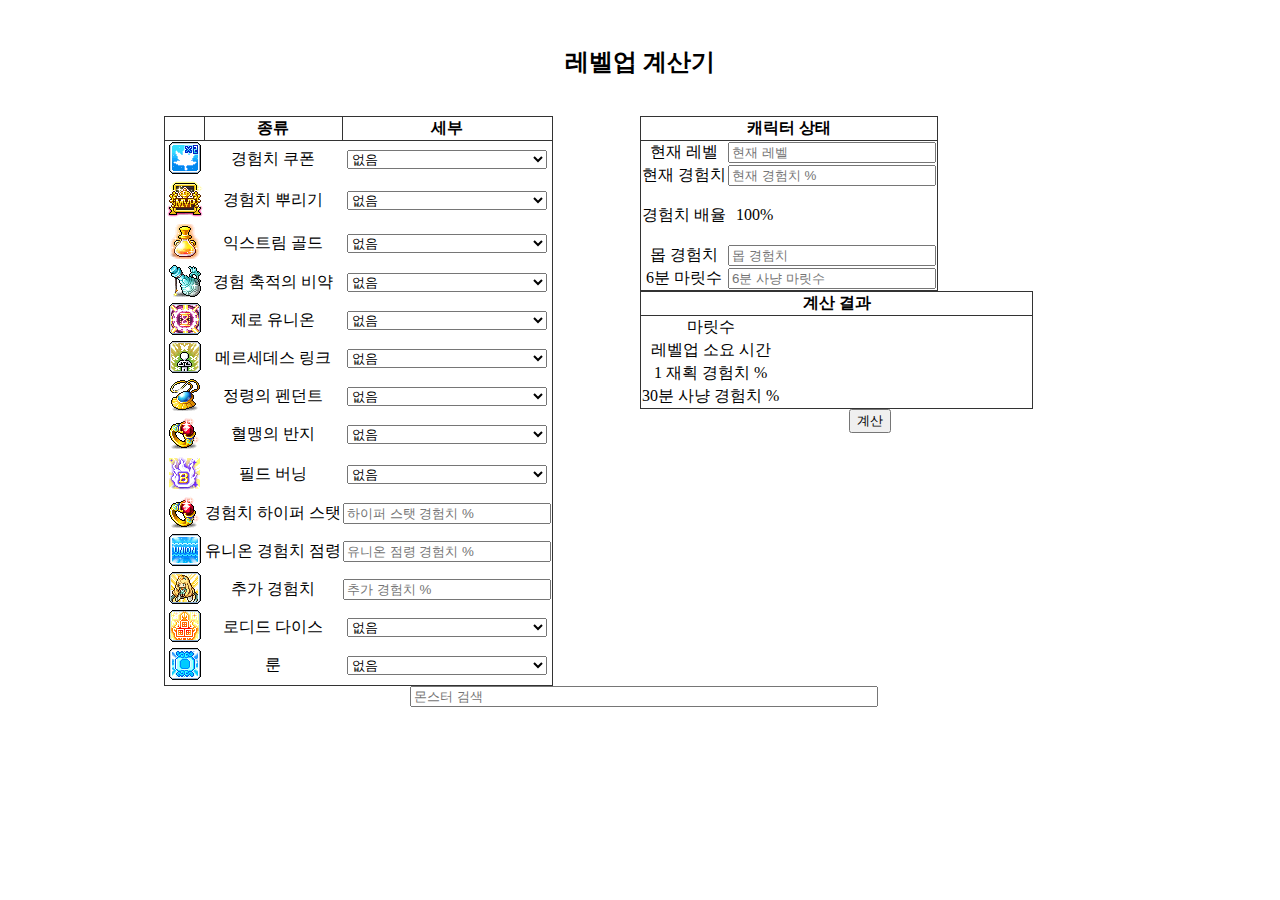
==== commit c13cdf40: "semi update mob" ====
--- a/HTML/calcLevelUp.html
+++ b/HTML/calcLevelUp.html
@@ -13,8 +13,9 @@
       integrity="sha384-ka7Sk0Gln4gmtz2MlQnikT1wXgYsOg+OMhuP+IlRH9sENBO0LRn5q+8nbTov4+1p"
       crossorigin="anonymous"
     ></script>
-    <script src="../js/expTable.js"></script>
+    <script src="../data/expTable.js"></script>
     <script src="../js/calcLevelUp.js"></script>
+    <script src="../data/mob_exp.js"></script>
     <meta name="viewport" content="width=device-width, initial-scale=1.0" />
     <title>레벨업 계산기</title>
   </head>
@@ -31,6 +32,381 @@
         justify-content: center;
       "
     >
+    <div style="width: 460px; margin-right: 1rem">
+      <table class="table">
+        <thead>
+          <tr>
+            <th scope="col"></th>
+            <th scope="col" style="text-align: center">종류</th>
+            <th scope="col" style="text-align: center">세부</th>
+          </tr>
+        </thead>
+        <tbody>
+          <tr>
+            <td>
+              <img src="../images/icons/2xCoupon.png" />
+            </td>
+            <td>경험치 쿠폰</td>
+            <td>
+              <select
+                id="exp_coupon"
+                class="form-select"
+                aria-label="Default select example"
+                style="width: 200px"
+                onchange='
+                var total_additional_exp = get_total_additional_exp();
+                let additional_exp = document.getElementById("exp_coupon").value;
+                document.getElementById("total_additional_exp").innerHTML = calc_additional_exp(additional_exp, "exp_coupon_rate");
+                '
+              >
+                <option selected value="0">없음</option>
+                <option value="50">1.5배 경험치 쿠폰</option>
+                <option value="100">2배 경험치 쿠폰</option>
+                <option value="200">3배 경험치 쿠폰</option>
+              </select>
+            </td>
+          </tr>
+          <tr>
+            <td>
+              <img src="../images/icons/expWeather.png" />
+            </td>
+            <td>경험치 뿌리기</td>
+            <td>
+              <select
+                id="exp_weather"
+                class="form-select"
+                aria-label="Default select example"
+                style="width: 200px"
+                onchange='
+                var total_additional_exp = get_total_additional_exp();
+                additional_exp = document.getElementById("exp_weather").value;
+                document.getElementById("total_additional_exp").innerHTML = calc_additional_exp(additional_exp, "exp_weather_rate");
+                '
+              >
+                <option selected value="0">없음</option>
+                <option value="50">있음</option>
+              </select>
+            </td>
+          </tr>
+          <tr>
+            <td>
+              <img src="../images/icons/exGold.png" />
+            </td>
+            <td>익스트림 골드</td>
+            <td>
+              <select
+                id="exGold"
+                class="form-select"
+                aria-label="Default select example"
+                style="width: 200px"
+                onchange='
+                var total_additional_exp = get_total_additional_exp();
+                additional_exp = document.getElementById("exGold").value;
+                document.getElementById("total_additional_exp").innerHTML = calc_additional_exp(additional_exp, "ex_gold_rate");
+                '
+              >
+                <option selected value="0">없음</option>
+                <option value="10">있음</option>
+              </select>
+            </td>
+          </tr>
+          <tr>
+            <td>
+              <img src="../images/icons/expPotion.png" />
+            </td>
+            <td>경험 축적의 비약</td>
+            <td>
+              <select
+                id="expPotion"
+                class="form-select"
+                aria-label="Default select example"
+                style="width: 200px"
+                onchange='
+                var total_additional_exp = get_total_additional_exp();
+                additional_exp = document.getElementById("expPotion").value;
+                document.getElementById("total_additional_exp").innerHTML = calc_additional_exp(additional_exp, "exp_potion_rate");
+                '
+              >
+                <option selected value="0">없음</option>
+                <option value="10">있음</option>
+              </select>
+            </td>
+          </tr>
+          <tr>
+            <td>
+              <img src="../images/icons/zero.png" />
+            </td>
+            <td>제로 유니온</td>
+            <td>
+              <select
+                id="zero"
+                class="form-select"
+                aria-label="Default select example"
+                style="width: 200px"
+                onchange='
+                var total_additional_exp = get_total_additional_exp();
+                additional_exp = document.getElementById("zero").value;
+                document.getElementById("total_additional_exp").innerHTML = calc_additional_exp(additional_exp, "zero_rate");
+                '
+              >
+                <option selected value="0">없음</option>
+                <option value="4">B랭크</option>
+                <option value="6">A랭크</option>
+                <option value="8">S랭크</option>
+                <option value="10">SS랭크</option>
+                <option value="12">SSS랭크</option>
+              </select>
+            </td>
+          </tr>
+          <tr>
+            <td>
+              <img src="../images/icons/elf.png" />
+            </td>
+            <td>메르세데스 링크</td>
+            <td>
+              <select
+                id="elf"
+                class="form-select"
+                aria-label="Default select example"
+                style="width: 200px"
+                onchange='
+                var total_additional_exp = get_total_additional_exp();
+                additional_exp = document.getElementById("elf").value;
+                document.getElementById("total_additional_exp").innerHTML = calc_additional_exp(additional_exp, "elf_rate");
+                '
+              >
+                <option selected value="0">없음</option>
+                <option value="10">1 레벨</option>
+                <option value="15">2 레벨</option>
+              </select>
+            </td>
+          </tr>
+          <tr>
+            <td>
+              <img src="../images/icons/pendant.png" />
+            </td>
+            <td>정령의 펜던트</td>
+            <td>
+              <select
+                id="pendant"
+                class="form-select"
+                aria-label="Default select example"
+                style="width: 200px"
+                onchange='
+                var total_additional_exp = get_total_additional_exp();
+                additional_exp = document.getElementById("pendant").value;
+                document.getElementById("total_additional_exp").innerHTML = calc_additional_exp(additional_exp, "pendant_rate");
+                '
+              >
+                <option selected value="0">없음</option>
+                <option value="30">풀 충전</option>
+              </select>
+            </td>
+          </tr>
+          <tr>
+            <td>
+              <img src="../images/icons/ring.png" />
+            </td>
+            <td>혈맹의 반지</td>
+            <td>
+              <select
+                id="ring"
+                class="form-select"
+                aria-label="Default select example"
+                style="width: 200px"
+                onchange='
+                var total_additional_exp = get_total_additional_exp();
+                additional_exp = document.getElementById("ring").value;
+                document.getElementById("total_additional_exp").innerHTML = calc_additional_exp(additional_exp, "ring_rate");
+                '
+              >
+                <option selected value="0">없음</option>
+                <option value="10">있음</option>
+              </select>
+            </td>
+          </tr>
+          <tr>
+            <td>
+              <img src="../images/icons/burning.png" />
+            </td>
+            <td>필드 버닝</td>
+            <td>
+              <select
+                id="burning"
+                class="form-select"
+                aria-label="Default select example"
+                style="width: 200px"
+                onchange='
+                var total_additional_exp = get_total_additional_exp();
+                additional_exp = document.getElementById("burning").value;
+                document.getElementById("total_additional_exp").innerHTML = calc_additional_exp(additional_exp, "burning_rate");
+                '
+              >
+                <option selected value="0">없음</option>
+                <option value="10">1 단계</option>
+                <option value="20">2 단계</option>
+                <option value="30">3 단계</option>
+                <option value="40">4 단계</option>
+                <option value="50">5 단계</option>
+                <option value="60">6 단계</option>
+                <option value="70">7 단계</option>
+                <option value="80">8 단계</option>
+                <option value="90">9 단계</option>
+                <option value="100">10 단계</option>
+              </select>
+            </td>
+          </tr>
+          <tr>
+            <td>
+              <img src="../images/icons/ring.png" />
+            </td>
+            <td>경험치 하이퍼 스탯</td>
+            <td>
+              <input
+                type="number"
+                class="form-control"
+                id="hyper"
+                style="width: 200px"
+                min="0"
+                max="10"
+                placeholder="하이퍼 스탯 경험치 %"
+                onchange='
+                var total_additional_exp = get_total_additional_exp();
+                additional_exp = document.getElementById("hyper").value;
+                if (!additional_exp){
+                  document.getElementById("hyper_rate").value = "0";
+                  document.getElementById("total_additional_exp").innerHTML = calc_additional_exp("0", "hyper_rate");
+                }
+                else if(parseFloat(additional_exp) > 10){
+                  document.getElementById("total_additional_exp").innerHTML = calc_additional_exp("10", "hyper_rate");
+                  document.getElementById("hyper").value = "10"
+                }
+                else if(parseFloat(additional_exp) < 0){
+                  document.getElementById("total_additional_exp").innerHTML = calc_additional_exp("0", "hyper_rate");
+                  document.getElementById("hyper").value = "0"
+                }
+                else{
+                  document.getElementById("total_additional_exp").innerHTML = calc_additional_exp(additional_exp, "hyper_rate");
+                }
+                '
+                required
+              />
+            </td>
+          </tr>
+          <tr>
+            <td>
+              <img src="../images/icons/union.png" />
+            </td>
+            <td>유니온 경험치 점령</td>
+            <td>
+              <input
+                type="number"
+                class="form-control"
+                id="union"
+                style="width: 200px"
+                min="0"
+                max="10"
+                placeholder="유니온 점령 경험치 %"
+                onchange='
+                var total_additional_exp = get_total_additional_exp();
+                additional_exp = document.getElementById("union").value;
+                if (!additional_exp){
+                  document.getElementById("union_rate").value = "0";
+                  document.getElementById("total_additional_exp").innerHTML = calc_additional_exp("0", "union_rate");
+                }
+                else if(parseFloat(additional_exp) > 10){
+                  document.getElementById("total_additional_exp").innerHTML = calc_additional_exp("10", "union_rate");
+                  document.getElementById("union").value = "10"
+                }
+                else if(parseFloat(additional_exp) < 0){
+                  document.getElementById("total_additional_exp").innerHTML = calc_additional_exp("0", "union_rate");
+                  document.getElementById("union").value = "0"
+                }
+                else{
+                  document.getElementById("total_additional_exp").innerHTML = calc_additional_exp(additional_exp, "union_rate");
+                }
+                '
+                required
+              />
+            </td>
+          </tr>
+          <tr>
+            <td>
+              <img src="../images/icons/holy.png" />
+            </td>
+            <td>추가 경험치</td>
+            <td>
+              <input
+                type="number"
+                class="form-control"
+                id="user"
+                style="width: 200px"
+                min="0"
+                max="300"
+                placeholder="추가 경험치 %"
+                onchange='
+                var total_additional_exp = get_total_additional_exp();
+                additional_exp = document.getElementById("user").value;
+                if (!additional_exp){
+                  document.getElementById("user_rate").value = "0";
+                  document.getElementById("total_additional_exp").innerHTML = calc_additional_exp("0", "user_rate");
+                }
+                else{
+                  document.getElementById("total_additional_exp").innerHTML = calc_additional_exp(additional_exp, "user_rate");
+                }
+                '
+                required
+              />
+            </td>
+          </tr>
+          <tr>
+            <td>
+              <img src="../images/icons/loaded.png" />
+            </td>
+            <td>로디드 다이스</td>
+            <td>
+              <select
+                id="loaded"
+                class="form-select"
+                aria-label="Default select example"
+                style="width: 200px"
+                onchange='
+                var total_additional_exp = get_total_additional_exp();
+                additional_exp = document.getElementById("loaded").value;
+                document.getElementById("total_additional_exp").innerHTML = calc_additional_exp(additional_exp, "loaded_rate");
+                '
+              >
+                <option selected value="0">없음</option>
+                <option value="30">6번 고정</option>
+            </td>
+          </tr>
+          <tr>
+            <td>
+              <img src="../images/icons/roon.png" />
+            </td>
+            <td>룬</td>
+            <td>
+              <select
+                id="roon"
+                class="form-select"
+                aria-label="Default select example"
+                style="width: 200px"
+                onchange='
+                var total_additional_exp = get_total_additional_exp();
+                additional_exp = document.getElementById("roon").value;
+                document.getElementById("total_additional_exp").innerHTML = calc_additional_exp(additional_exp, "roon_rate");
+                '
+              >
+                <option selected value="0">없음</option>
+                <option value="20">에반 링크 없음</option>
+                <option value="26">에반 링크 1 단계</option>
+                <option value="30">에반 링크 2 단계</option>
+              </select>
+            </td>
+          </tr>
+        </tbody>
+      </table>
+    </div>
       <div style="width: 460px; margin-right: 1rem">
         <div style="width: 460px">
           <table class="table">
@@ -214,453 +590,45 @@
         </div>
         <br />
       </div>
-      <div style="width: 460px; margin-right: 1rem">
-        <table class="table">
-          <thead>
-            <tr>
-              <th scope="col"></th>
-              <th scope="col" style="text-align: center">종류</th>
-              <th scope="col" style="text-align: center">세부</th>
-            </tr>
-          </thead>
-          <tbody>
-            <tr>
-              <td>
-                <img src="../images/icons/2xCoupon.png" />
-              </td>
-              <td>경험치 쿠폰</td>
-              <td>
-                <select
-                  id="exp_coupon"
-                  class="form-select"
-                  aria-label="Default select example"
-                  style="width: 200px"
-                  onchange='
-                  var total_additional_exp = get_total_additional_exp();
-                  let additional_exp = document.getElementById("exp_coupon").value;
-                  document.getElementById("total_additional_exp").innerHTML = calc_additional_exp(additional_exp, "exp_coupon_rate");
-                  '
-                >
-                  <option selected value="0">없음</option>
-                  <option value="50">1.5배 경험치 쿠폰</option>
-                  <option value="100">2배 경험치 쿠폰</option>
-                  <option value="200">3배 경험치 쿠폰</option>
-                </select>
-              </td>
-            </tr>
-            <tr>
-              <td>
-                <img src="../images/icons/expWeather.png" />
-              </td>
-              <td>경험치 뿌리기</td>
-              <td>
-                <select
-                  id="exp_weather"
-                  class="form-select"
-                  aria-label="Default select example"
-                  style="width: 200px"
-                  onchange='
-                  var total_additional_exp = get_total_additional_exp();
-                  additional_exp = document.getElementById("exp_weather").value;
-                  document.getElementById("total_additional_exp").innerHTML = calc_additional_exp(additional_exp, "exp_weather_rate");
-                  '
-                >
-                  <option selected value="0">없음</option>
-                  <option value="50">있음</option>
-                </select>
-              </td>
-            </tr>
-            <tr>
-              <td>
-                <img src="../images/icons/exGold.png" />
-              </td>
-              <td>익스트림 골드</td>
-              <td>
-                <select
-                  id="exGold"
-                  class="form-select"
-                  aria-label="Default select example"
-                  style="width: 200px"
-                  onchange='
-                  var total_additional_exp = get_total_additional_exp();
-                  additional_exp = document.getElementById("exGold").value;
-                  document.getElementById("total_additional_exp").innerHTML = calc_additional_exp(additional_exp, "ex_gold_rate");
-                  '
-                >
-                  <option selected value="0">없음</option>
-                  <option value="10">있음</option>
-                </select>
-              </td>
-            </tr>
-            <tr>
-              <td>
-                <img src="../images/icons/expPotion.png" />
-              </td>
-              <td>경험 축적의 비약</td>
-              <td>
-                <select
-                  id="expPotion"
-                  class="form-select"
-                  aria-label="Default select example"
-                  style="width: 200px"
-                  onchange='
-                  var total_additional_exp = get_total_additional_exp();
-                  additional_exp = document.getElementById("expPotion").value;
-                  document.getElementById("total_additional_exp").innerHTML = calc_additional_exp(additional_exp, "exp_potion_rate");
-                  '
-                >
-                  <option selected value="0">없음</option>
-                  <option value="10">있음</option>
-                </select>
-              </td>
-            </tr>
-            <tr>
-              <td>
-                <img src="../images/icons/zero.png" />
-              </td>
-              <td>제로 유니온</td>
-              <td>
-                <select
-                  id="zero"
-                  class="form-select"
-                  aria-label="Default select example"
-                  style="width: 200px"
-                  onchange='
-                  var total_additional_exp = get_total_additional_exp();
-                  additional_exp = document.getElementById("zero").value;
-                  document.getElementById("total_additional_exp").innerHTML = calc_additional_exp(additional_exp, "zero_rate");
-                  '
-                >
-                  <option selected value="0">없음</option>
-                  <option value="4">B랭크</option>
-                  <option value="6">A랭크</option>
-                  <option value="8">S랭크</option>
-                  <option value="10">SS랭크</option>
-                  <option value="12">SSS랭크</option>
-                </select>
-              </td>
-            </tr>
-            <tr>
-              <td>
-                <img src="../images/icons/elf.png" />
-              </td>
-              <td>메르세데스 링크</td>
-              <td>
-                <select
-                  id="elf"
-                  class="form-select"
-                  aria-label="Default select example"
-                  style="width: 200px"
-                  onchange='
-                  var total_additional_exp = get_total_additional_exp();
-                  additional_exp = document.getElementById("elf").value;
-                  document.getElementById("total_additional_exp").innerHTML = calc_additional_exp(additional_exp, "elf_rate");
-                  '
-                >
-                  <option selected value="0">없음</option>
-                  <option value="10">1 레벨</option>
-                  <option value="15">2 레벨</option>
-                </select>
-              </td>
-            </tr>
-            <tr>
-              <td>
-                <img src="../images/icons/pendant.png" />
-              </td>
-              <td>정령의 펜던트</td>
-              <td>
-                <select
-                  id="pendant"
-                  class="form-select"
-                  aria-label="Default select example"
-                  style="width: 200px"
-                  onchange='
-                  var total_additional_exp = get_total_additional_exp();
-                  additional_exp = document.getElementById("pendant").value;
-                  document.getElementById("total_additional_exp").innerHTML = calc_additional_exp(additional_exp, "pendant_rate");
-                  '
-                >
-                  <option selected value="0">없음</option>
-                  <option value="30">풀 충전</option>
-                </select>
-              </td>
-            </tr>
-            <tr>
-              <td>
-                <img src="../images/icons/ring.png" />
-              </td>
-              <td>혈맹의 반지</td>
-              <td>
-                <select
-                  id="ring"
-                  class="form-select"
-                  aria-label="Default select example"
-                  style="width: 200px"
-                  onchange='
-                  var total_additional_exp = get_total_additional_exp();
-                  additional_exp = document.getElementById("ring").value;
-                  document.getElementById("total_additional_exp").innerHTML = calc_additional_exp(additional_exp, "ring_rate");
-                  '
-                >
-                  <option selected value="0">없음</option>
-                  <option value="10">있음</option>
-                </select>
-              </td>
-            </tr>
-            <tr>
-              <td>
-                <img src="../images/icons/burning.png" />
-              </td>
-              <td>필드 버닝</td>
-              <td>
-                <select
-                  id="burning"
-                  class="form-select"
-                  aria-label="Default select example"
-                  style="width: 200px"
-                  onchange='
-                  var total_additional_exp = get_total_additional_exp();
-                  additional_exp = document.getElementById("burning").value;
-                  document.getElementById("total_additional_exp").innerHTML = calc_additional_exp(additional_exp, "burning_rate");
-                  '
-                >
-                  <option selected value="0">없음</option>
-                  <option value="10">1 단계</option>
-                  <option value="20">2 단계</option>
-                  <option value="30">3 단계</option>
-                  <option value="40">4 단계</option>
-                  <option value="50">5 단계</option>
-                  <option value="60">6 단계</option>
-                  <option value="70">7 단계</option>
-                  <option value="80">8 단계</option>
-                  <option value="90">9 단계</option>
-                  <option value="100">10 단계</option>
-                </select>
-              </td>
-            </tr>
-            <tr>
-              <td>
-                <img src="../images/icons/ring.png" />
-              </td>
-              <td>경험치 하이퍼 스탯</td>
-              <td>
-                <input
-                  type="number"
-                  class="form-control"
-                  id="hyper"
-                  style="width: 200px"
-                  min="0"
-                  max="10"
-                  placeholder="하이퍼 스탯 경험치 %"
-                  onchange='
-                  var total_additional_exp = get_total_additional_exp();
-                  additional_exp = document.getElementById("hyper").value;
-                  if (!additional_exp){
-                    document.getElementById("hyper_rate").value = "0";
-                    document.getElementById("total_additional_exp").innerHTML = calc_additional_exp("0", "hyper_rate");
-                  }
-                  else if(parseFloat(additional_exp) > 10){
-                    document.getElementById("total_additional_exp").innerHTML = calc_additional_exp("10", "hyper_rate");
-                    document.getElementById("hyper").value = "10"
-                  }
-                  else if(parseFloat(additional_exp) < 0){
-                    document.getElementById("total_additional_exp").innerHTML = calc_additional_exp("0", "hyper_rate");
-                    document.getElementById("hyper").value = "0"
-                  }
-                  else{
-                    document.getElementById("total_additional_exp").innerHTML = calc_additional_exp(additional_exp, "hyper_rate");
-                  }
-                  '
-                  required
-                />
-              </td>
-            </tr>
-            <tr>
-              <td>
-                <img src="../images/icons/union.png" />
-              </td>
-              <td>유니온 경험치 점령</td>
-              <td>
-                <input
-                  type="number"
-                  class="form-control"
-                  id="union"
-                  style="width: 200px"
-                  min="0"
-                  max="10"
-                  placeholder="유니온 점령 경험치 %"
-                  onchange='
-                  var total_additional_exp = get_total_additional_exp();
-                  additional_exp = document.getElementById("union").value;
-                  if (!additional_exp){
-                    document.getElementById("union_rate").value = "0";
-                    document.getElementById("total_additional_exp").innerHTML = calc_additional_exp("0", "union_rate");
-                  }
-                  else if(parseFloat(additional_exp) > 10){
-                    document.getElementById("total_additional_exp").innerHTML = calc_additional_exp("10", "union_rate");
-                    document.getElementById("union").value = "10"
-                  }
-                  else if(parseFloat(additional_exp) < 0){
-                    document.getElementById("total_additional_exp").innerHTML = calc_additional_exp("0", "union_rate");
-                    document.getElementById("union").value = "0"
-                  }
-                  else{
-                    document.getElementById("total_additional_exp").innerHTML = calc_additional_exp(additional_exp, "union_rate");
-                  }
-                  '
-                  required
-                />
-              </td>
-            </tr>
-            <tr>
-              <td>
-                <img src="../images/icons/holy.png" />
-              </td>
-              <td>추가 경험치</td>
-              <td>
-                <input
-                  type="number"
-                  class="form-control"
-                  id="user"
-                  style="width: 200px"
-                  min="0"
-                  max="300"
-                  placeholder="추가 경험치 %"
-                  onchange='
-                  var total_additional_exp = get_total_additional_exp();
-                  additional_exp = document.getElementById("user").value;
-                  if (!additional_exp){
-                    document.getElementById("user_rate").value = "0";
-                    document.getElementById("total_additional_exp").innerHTML = calc_additional_exp("0", "user_rate");
-                  }
-                  else{
-                    document.getElementById("total_additional_exp").innerHTML = calc_additional_exp(additional_exp, "user_rate");
-                  }
-                  '
-                  required
-                />
-              </td>
-            </tr>
-            <tr>
-              <td>
-                <img src="../images/icons/roon.png" />
-              </td>
-              <td>룬</td>
-              <td>
-                <select
-                  id="roon"
-                  class="form-select"
-                  aria-label="Default select example"
-                  style="width: 200px"
-                  onchange='
-                  var total_additional_exp = get_total_additional_exp();
-                  additional_exp = document.getElementById("roon").value;
-                  document.getElementById("total_additional_exp").innerHTML = calc_additional_exp(additional_exp, "roon_rate");
-                  '
-                >
-                  <option selected value="0">없음</option>
-                  <option value="20">에반 링크 없음</option>
-                  <option value="26">에반 링크 1 단계</option>
-                  <option value="30">에반 링크 2 단계</option>
-                </select>
-              </td>
-            </tr>
-          </tbody>
-        </table>
+      <div style="width: 460px">
+        <input
+        type="text"
+        class="form-control"
+        id="mob_keyword"
+        style="width: 460px"
+        min="0"
+        max="300"
+        placeholder="몬스터 검색"
+        onchange='
+        var query_mob = document.getElementById("mob_keyword").value;
+        var cnt = 0;
+        for (var key in mob_info){
+          if(key.indexOf(query_mob) !== -1){
+            var id = document.getElementById("mob_list")
+
+            var tag = document.createElement("div")
+            tag.id = "mob_sele";
+            tag.value = mob_info[key]["exp"]
+
+            var exp = document.createElement("input")
+            exp.type = "hidden";
+            exp.id = "exp";
+
+            var node = document.createTextNode(key);
+            tag.appendChild(node)
+            tag.appendChild(exp)
+            id.appendChild(tag)
+          }
+        }
+        '
+        required
+      />
+      <div id ="mob_list">
+
       </div>
-      <!--
-      <div style="width: 460px">
-        <div class="accordion" id="accordionExample">
-          <div class="accordion-item">
-            <h2 class="accordion-header" id="headingOne">
-              <button
-                class="accordion-button"
-                type="button"
-                data-bs-toggle="collapse"
-                data-bs-target="#collapseOne"
-                aria-expanded="true"
-                aria-controls="collapseOne"
-              >
-                소멸의 여로
-              </button>
-            </h2>
-            <div
-              id="collapseOne"
-              class="accordion-collapse collapse"
-              aria-labelledby="headingOne"
-              data-bs-parent="#accordionExample"
-            >
-              <div class="accordion-body" style="padding: 0">
-                <table class="table" style="margin-bottom: 0; border: none">
-                  <tbody>
-                    <tr>
-                      <td>
-                        <p>마릿수</p>
-                      </td>
-                      <td style="width: 250px; border: 1px solid rgb(255, 0, 0)">
-                        <pre id="amount_mob" style="font-size: 16px"></pre>
-                      </td>
-                    </tr>
-                    <tr>
-                      <td style=>
-                        <p>레벨업 소요 시간</p>
-                      </td>
-                      <td style="width: 250px">
-                        <pre id="hour" style="font-size: 16px"></pre>
-                      </td>
-                    </tr>
-                  </tbody>
-                </table>
-              </div>
-            </div>
-          </div>
-          <div class="accordion-item">
-            <h2 class="accordion-header" id="headingTwo">
-              <button
-                class="accordion-button collapsed"
-                type="button"
-                data-bs-toggle="collapse"
-                data-bs-target="#collapseTwo"
-                aria-expanded="false"
-                aria-controls="collapseTwo"
-              >
-                리버스 시티
-              </button>
-            </h2>
-            <div
-              id="collapseTwo"
-              class="accordion-collapse collapse"
-              aria-labelledby="headingTwo"
-              data-bs-parent="#accordionExample"
-            >
-              <div class="accordion-body">리버스 시티 몹</div>
-            </div>
-          </div>
-          <div class="accordion-item">
-            <h2 class="accordion-header" id="headingThree">
-              <button
-                class="accordion-button collapsed"
-                type="button"
-                data-bs-toggle="collapse"
-                data-bs-target="#collapseThree"
-                aria-expanded="false"
-                aria-controls="collapseThree"
-              >
-                츄츄 아일랜드
-              </button>
-            </h2>
-            <div
-              id="collapseThree"
-              class="accordion-collapse collapse"
-              aria-labelledby="headingThree"
-              data-bs-parent="#accordionExample"
-            >
-              <div class="accordion-body">츄츄 몹</div>
-            </div>
-          </div>
-        </div>
       </div>
-    --></div>
+    </div>
+    <div id = "value_collect">
     <input id="default_rate" type="hidden" value="0" />
     <input id="exp_coupon_rate" type="hidden" value="0" />
     <input id="exp_weather_rate" type="hidden" value="0" />
@@ -675,5 +643,15 @@
     <input id="union_rate" type="hidden" value="0" />
     <input id="user_rate" type="hidden" value="0" />
     <input id="roon_rate" type="hidden" value="0" />
+    <input id="loaded_rate" type="hidden" value="0" />
+    </div>
+
+    <script>
+      document.addEventListener('click',function(e){
+    if(e.target && e.target.id  == "mob_sele"){
+          document.getElementById("mob_exp").value = e.target.value;
+     }
+ });
+    </script>
   </body>
 </html>
--- a/CSS/calcLevelUp.css
+++ b/CSS/calcLevelUp.css
@@ -1,8 +1,19 @@
-table,
-td {
+table{
   border: 1px solid #333;
   border-collapse: collapse;
   vertical-align: middle;
+}
+
+td{
+  border-color: #dee2e6;
+  vertical-align: middle;
+}
+
+.mob{
+  border: none
+}
+tr{
+  border: none;
 }
 th {
   border: 1px solid #333;
@@ -12,3 +23,15 @@
 .nomargin {
   margin: 0px;
 }
+
+/* Chrome, Safari, Edge, Opera */
+input::-webkit-outer-spin-button,
+input::-webkit-inner-spin-button {
+  -webkit-appearance: none;
+  margin: 0;
+}
+
+/* Firefox */
+input[type=number] {
+  -moz-appearance: textfield;
+}